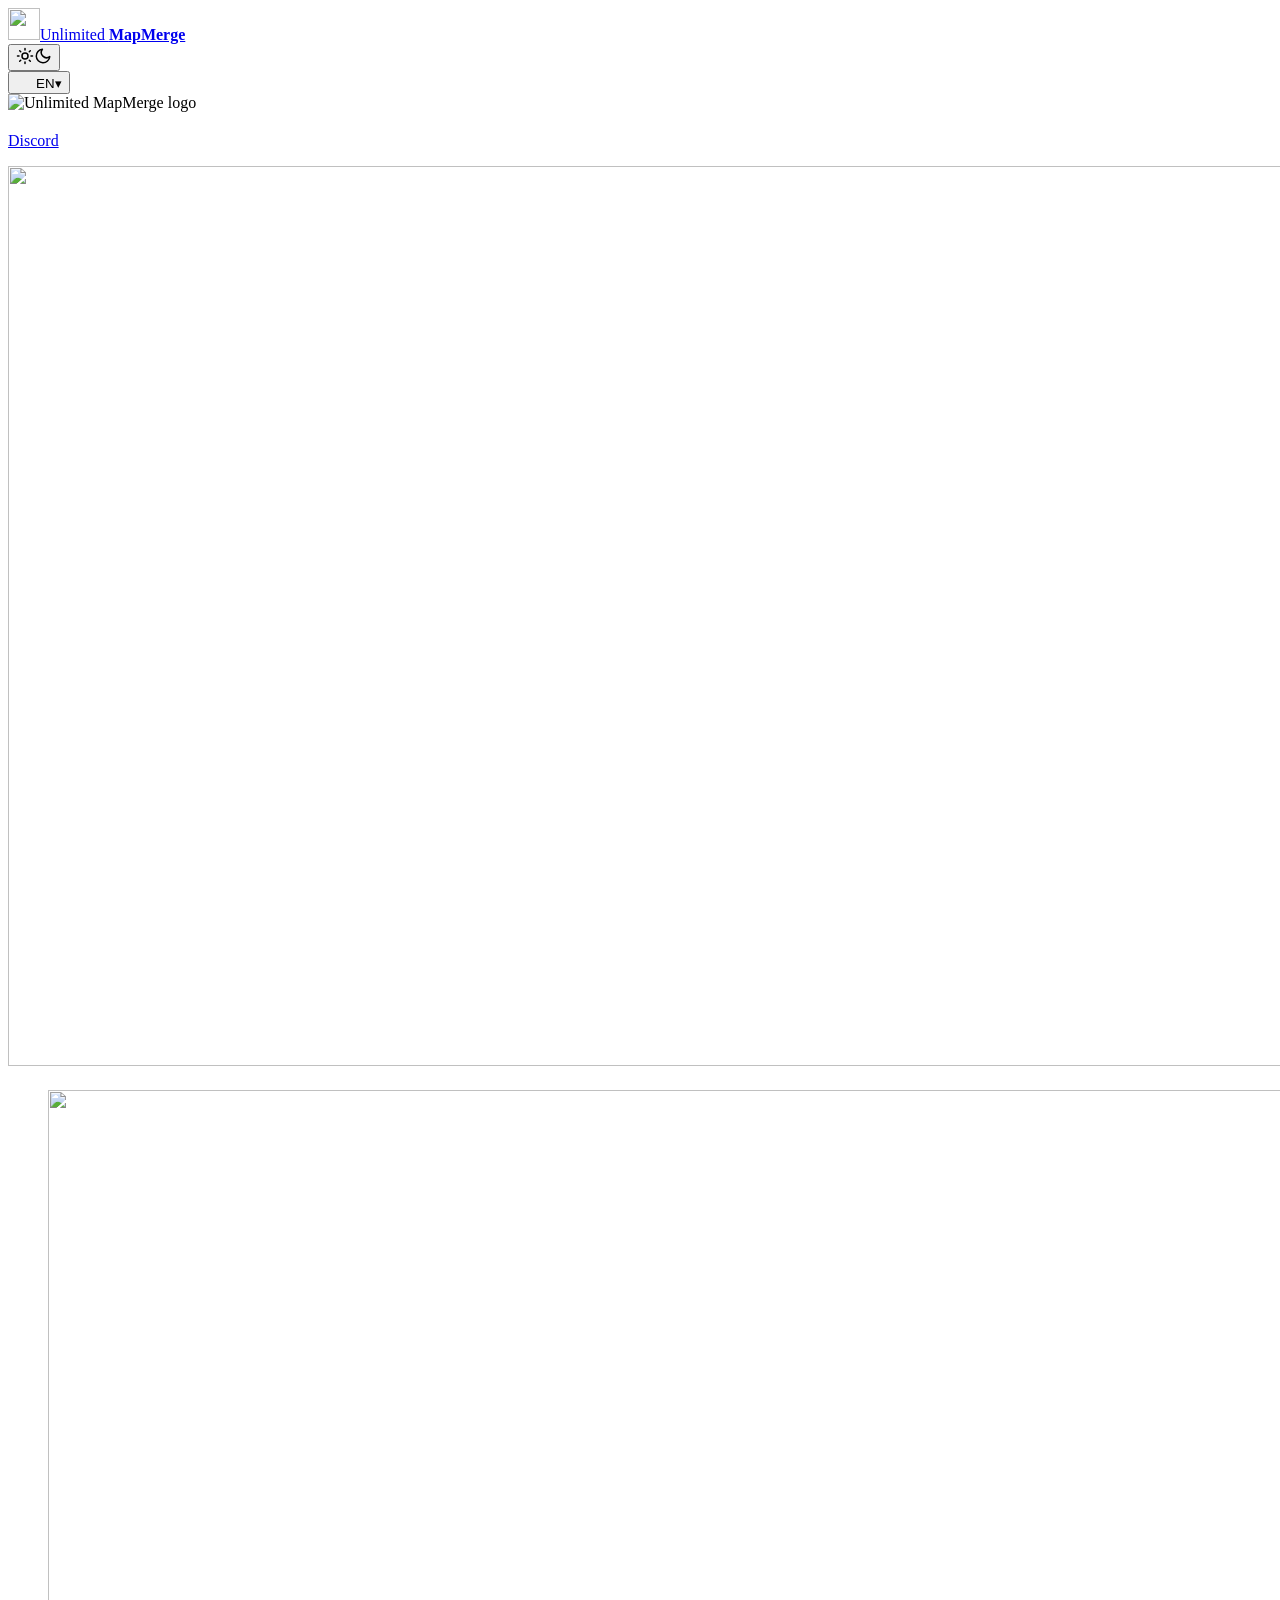
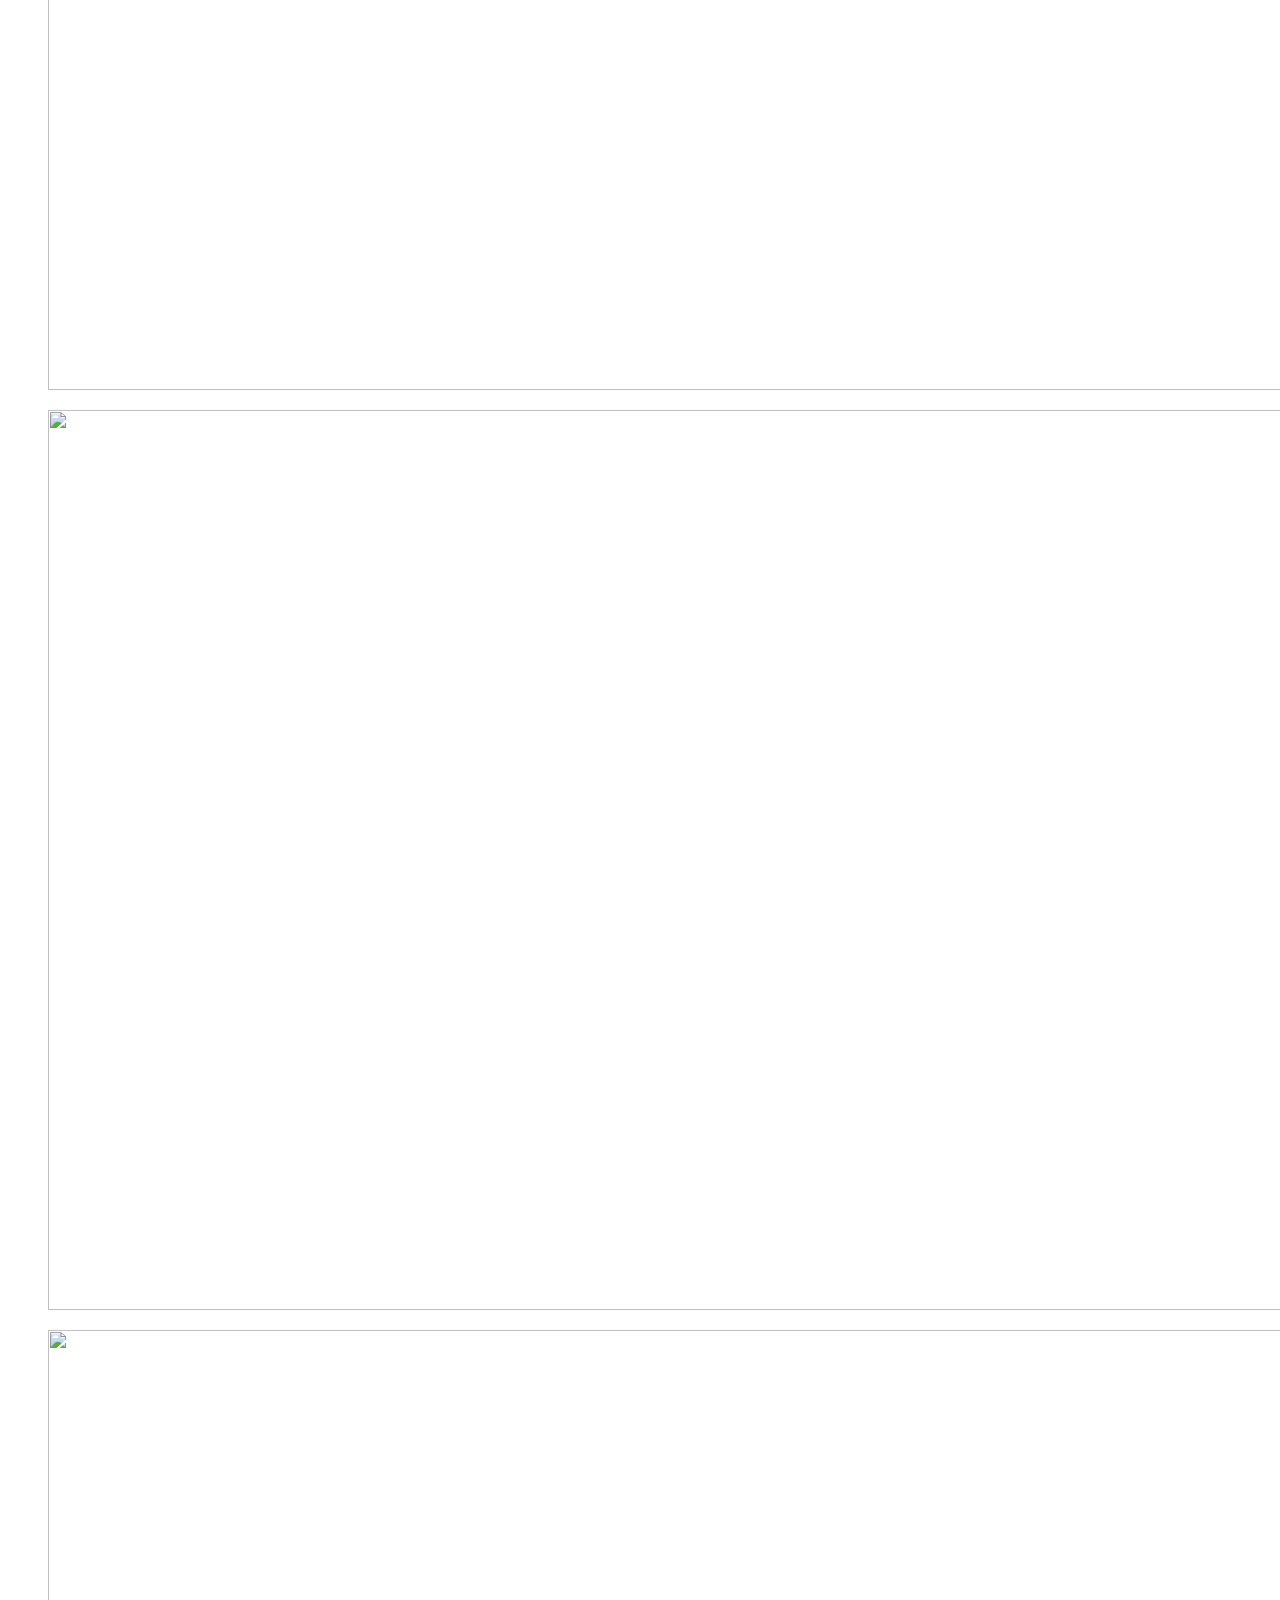
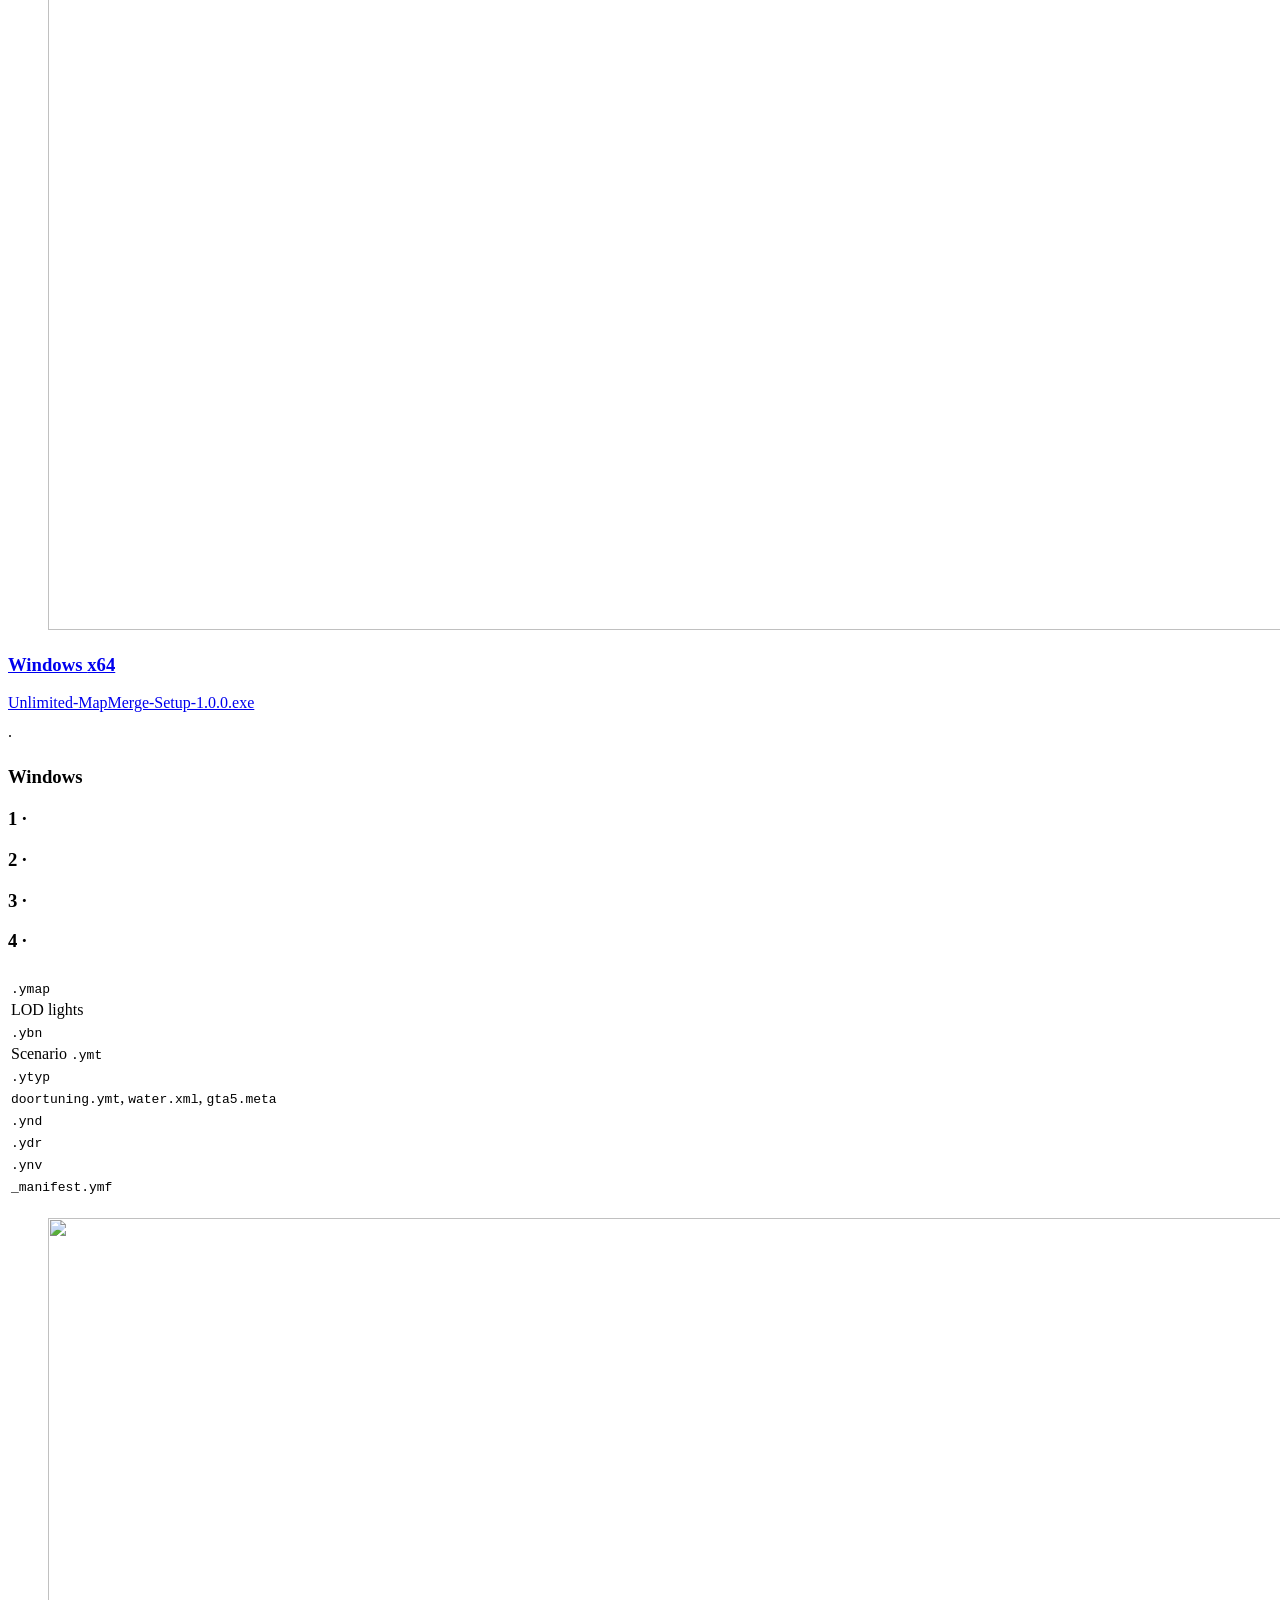
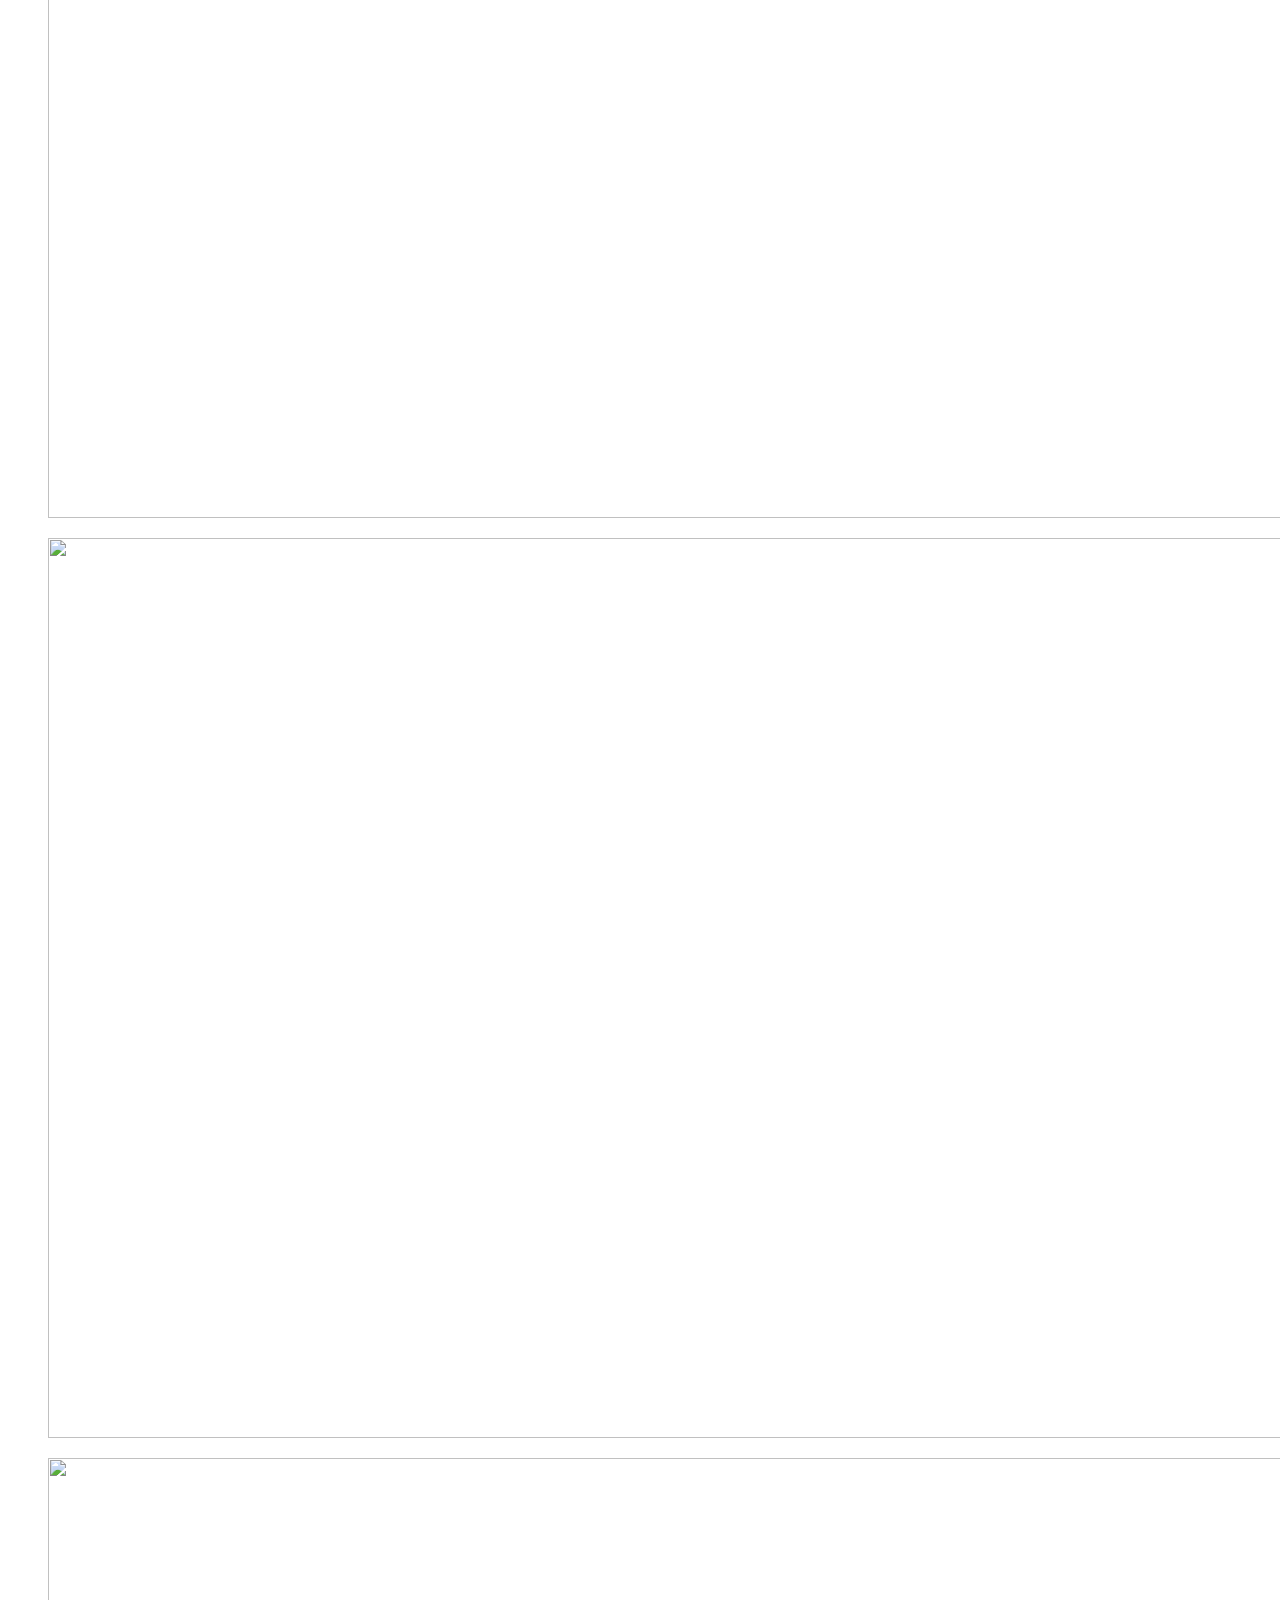
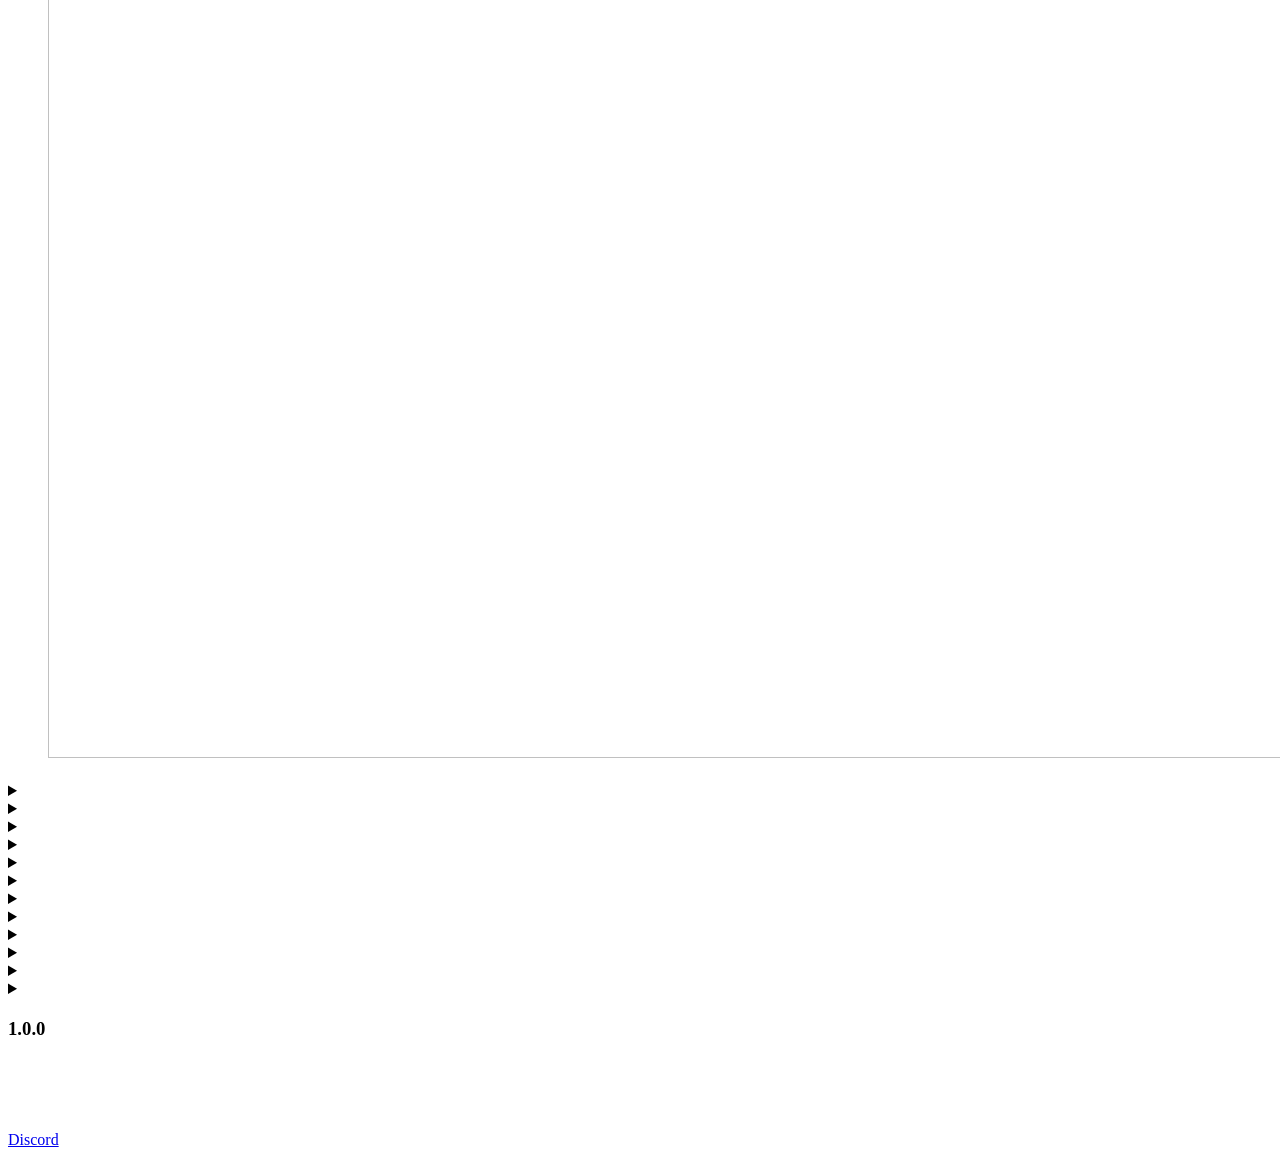
==== tools/index.template.html @ 519ff0d7 "Unlimited MapMerge 1.0.0 releases site: Pages docs in 12 languages, README, LICENSE, third-party not" ====
<!doctype html>
<html lang="en">
<head>
<meta charset="utf-8">
<meta name="viewport" content="width=device-width, initial-scale=1">
<title data-i="meta_title"></title>
<meta name="description" data-meta="meta_desc">
<meta name="theme-color" content="#0b1020">
<link rel="icon" href="img/logo-128.png">
<link rel="stylesheet" href="style.css">
<script>(function(){try{if(localStorage.getItem('ummerge-theme')==='light'){document.documentElement.setAttribute('data-theme','light');document.querySelector('meta[name=theme-color]').setAttribute('content','#f4f6fc');}}catch(e){}})();</script>
</head>
<body>
<a class="skip" href="#main" data-i="skip"></a>
<header class="top">
 <div class="wrap bar">
  <a class="brand" href="#top"><img src="img/logo-128.png" width="32" height="32" alt=""><span>Unlimited <b>MapMerge</b></span></a>
  <nav aria-label="Main">
   <a href="#what" data-i="nav_what"></a><a href="#download" data-i="nav_dl"></a><a href="#install" data-i="nav_install"></a><a href="#how" data-i="nav_how"></a><a href="#kinds" data-i="nav_kinds"></a><a href="#server" data-i="nav_server"></a><a href="#checks" data-i="nav_checks"></a><a href="#ai" data-i="nav_ai"></a><a href="#faq" data-i="nav_faq"></a><a href="#changelog" data-i="nav_changelog"></a>
  </nav>
  <div class="more" id="navMore" hidden>
   <button id="moreBtn" type="button" aria-haspopup="true" aria-expanded="false" aria-controls="moreList" data-ia="nav_more"><svg viewBox="0 0 24 24" width="18" height="18" aria-hidden="true" fill="none" stroke="currentColor" stroke-width="2" stroke-linecap="round"><path d="M4 7h16M4 12h16M4 17h16"/></svg></button>
   <div id="moreList" class="more-list" hidden></div>
  </div>
  <button id="themeBtn" type="button" data-ia="theme_light"><svg class="i-sun" viewBox="0 0 24 24" width="18" height="18" aria-hidden="true" fill="none" stroke="currentColor" stroke-width="2" stroke-linecap="round"><circle cx="12" cy="12" r="4"/><path d="M12 2v2M12 20v2M4.9 4.9l1.4 1.4M17.7 17.7l1.4 1.4M2 12h2M20 12h2M4.9 19.1l1.4-1.4M17.7 6.3l1.4-1.4"/></svg><svg class="i-moon" viewBox="0 0 24 24" width="18" height="18" aria-hidden="true" fill="none" stroke="currentColor" stroke-width="2" stroke-linecap="round" stroke-linejoin="round"><path d="M21 12.8A9 9 0 1 1 11.2 3a7 7 0 0 0 9.8 9.8z"/></svg></button>
  <div class="lang">
   <button id="langBtn" type="button" aria-haspopup="listbox" aria-expanded="false" aria-controls="langList"><img id="langFlag" src="flags/en.png" width="20" height="14" alt=""><span id="langCode">EN</span><span aria-hidden="true">&#9662;</span></button>
   <ul id="langList" role="listbox" hidden></ul>
  </div>
 </div>
</header>

<main id="main">
<section class="hero" id="top">
 <div class="wrap">
  <img class="logo" src="img/logo-256.png" width="112" height="112" alt="Unlimited MapMerge logo">
  <p class="badge" data-i="h_badge"></p>
  <h1 data-i="h_title"></h1>
  <p class="lead" data-i="h_sub"></p>
  <p class="cta"><a class="btn primary" href="#download" data-i="h_dl"></a><a class="btn" href="#how" data-i="h_how"></a><a class="btn" href="https://discord.gg/uaASPkghXu" rel="noopener">Discord</a></p>
  <p class="note" data-i="h_note"></p>
  <div class="shot"><img src="img/review.webp" width="1360" height="900" data-alt="alt_review" fetchpriority="high"></div>
 </div>
</section>

<section class="wrap" id="what">
 <h2 data-i="w_title"></h2>
 <p class="sub" data-i="w_sub"></p>
 <div class="grid">
  <article class="card"><h3 data-i="w1_t"></h3><p data-h="w1_d"></p></article>
  <article class="card"><h3 data-i="w2_t"></h3><p data-h="w2_d"></p></article>
  <article class="card"><h3 data-i="w3_t"></h3><p data-h="w3_d"></p></article>
  <article class="card"><h3 data-i="w4_t"></h3><p data-h="w4_d"></p></article>
  <article class="card"><h3 data-i="w5_t"></h3><p data-h="w5_d"></p></article>
  <article class="card"><h3 data-i="w6_t"></h3><p data-h="w6_d"></p></article>
 </div>
 <div class="gallery">
  <figure><img src="img/quick-check.webp" width="1360" height="900" loading="lazy" data-alt="c_check"><figcaption data-h="c_check"></figcaption></figure>
  <figure><img src="img/result.webp" width="1360" height="900" loading="lazy" data-alt="c_result"><figcaption data-h="c_result"></figcaption></figure>
  <figure><img src="img/install.webp" width="1360" height="900" loading="lazy" data-alt="c_install"><figcaption data-h="c_install"></figcaption></figure>
 </div>
</section>

<section class="wrap" id="download">
 <h2 data-i="d_title"></h2>
 <p class="sub" data-i="d_sub"></p>
 <div class="dl">
  <a class="card" href="https://github.com/asarayja/unlimited-mapmerge-releases/releases/latest"><h3>Windows <span class="tag">x64</span></h3><p data-i="d_win_d"></p><span class="file">Unlimited-MapMerge-Setup-1.0.0.exe</span></a>
 </div>
 <p class="note"><a href="https://github.com/asarayja/unlimited-mapmerge-releases/releases" data-i="d_all"></a> · <span data-i="d_note"></span></p>
</section>

<section class="wrap" id="install">
 <h2 data-i="i_title"></h2>
 <div class="grid2">
  <article class="card"><h3>Windows</h3>
   <ol data-h="i_win_steps"></ol>
   <div class="box warn" data-h="i_win_warn"></div>
  </article>
  <article class="card"><h3 data-i="i_game_t"></h3><p data-h="i_game_d"></p></article>
 </div>
</section>

<section class="wrap" id="how">
 <h2 data-i="how_title"></h2>
 <p class="sub" data-i="how_sub"></p>
 <div class="grid">
  <article class="card"><h3>1 · <span data-i="s1_t"></span></h3><p data-h="s1_d"></p></article>
  <article class="card"><h3>2 · <span data-i="s2_t"></span></h3><p data-h="s2_d"></p></article>
  <article class="card"><h3>3 · <span data-i="s3_t"></span></h3><p data-h="s3_d"></p></article>
  <article class="card"><h3>4 · <span data-i="s4_t"></span></h3><p data-h="s4_d"></p></article>
 </div>
 <div class="grid2" style="margin-top:14px">
  <article class="card"><h3 data-i="prio_t"></h3><p data-h="prio_d"></p></article>
  <article class="card"><h3 data-i="build_t"></h3><p data-h="build_d"></p></article>
 </div>
</section>

<section class="wrap" id="kinds">
 <h2 data-i="k_title"></h2>
 <p class="sub" data-i="k_sub"></p>
 <div class="tbl"><table>
  <tr><th data-i="k_type"></th><th data-i="k_how"></th></tr>
  <tr><td><code>.ymap</code></td><td data-h="k_ymap"></td></tr>
  <tr><td>LOD lights</td><td data-h="k_lod"></td></tr>
  <tr><td><code>.ybn</code></td><td data-h="k_ybn"></td></tr>
  <tr><td>Scenario <code>.ymt</code></td><td data-h="k_scn"></td></tr>
  <tr><td><code>.ytyp</code></td><td data-h="k_ytyp"></td></tr>
  <tr><td><code>doortuning.ymt</code>, <code>water.xml</code>, <code>gta5.meta</code></td><td data-h="k_level"></td></tr>
  <tr><td><code>.ynd</code></td><td data-h="k_ynd"></td></tr>
  <tr><td><code>.ydr</code></td><td data-h="k_ydr"></td></tr>
  <tr><td><code>.ynv</code></td><td data-h="k_ynv"></td></tr>
  <tr><td><code>_manifest.ymf</code></td><td data-h="k_ymf"></td></tr>
 </table></div>
 <div class="box info" style="margin-top:14px" data-h="k_nobase"></div>
</section>

<section class="wrap" id="server">
 <h2 data-i="srv_title"></h2>
 <p class="sub" data-h="srv_sub"></p>
 <pre><code data-t="srv_tree"></code></pre>
 <div class="card" style="margin-top:14px">
  <ol data-h="srv_steps"></ol>
  <pre><code data-t="srv_cfg"></code></pre>
 </div>
 <div class="grid2 wide" style="margin-top:14px">
  <div class="box info" data-h="srv_undo"></div>
  <div class="box info" data-h="srv_rt"></div>
  <div class="box info" data-h="srv_nowait"></div>
  <div class="box warn" data-h="srv_enc"></div>
 </div>
</section>

<section class="wrap" id="checks">
 <h2 data-i="ch_title"></h2>
 <p class="sub" data-i="ch_sub"></p>
 <div class="grid">
  <article class="card"><h3 data-i="chk1_t"></h3><p data-h="chk1_d"></p></article>
  <article class="card"><h3 data-i="chk2_t"></h3><p data-h="chk2_d"></p></article>
  <article class="card"><h3 data-i="chk3_t"></h3><p data-h="chk3_d"></p></article>
  <article class="card"><h3 data-i="chk4_t"></h3><p data-h="chk4_d"></p></article>
  <article class="card"><h3 data-i="chk5_t"></h3><p data-h="chk5_d"></p></article>
  <article class="card"><h3 data-i="chk6_t"></h3><p data-h="chk6_d"></p></article>
 </div>
 <div class="gallery">
  <figure><img src="img/health.webp" width="1360" height="900" loading="lazy" data-alt="c_health"><figcaption data-h="c_health"></figcaption></figure>
  <figure><img src="img/crash.webp" width="1360" height="900" loading="lazy" data-alt="c_crash"><figcaption data-h="c_crash"></figcaption></figure>
  <figure><img src="img/review.webp" width="1360" height="900" loading="lazy" data-alt="c_review"><figcaption data-h="c_review"></figcaption></figure>
 </div>
</section>

<section class="wrap" id="ai">
 <h2 data-i="ai_title"></h2>
 <p class="sub" data-i="ai_sub"></p>
 <div class="grid">
  <article class="card"><h3 data-i="ai1_t"></h3><ul data-h="ai1_l"></ul></article>
  <article class="card"><h3 data-i="ai2_t"></h3><ul data-h="ai2_l"></ul></article>
  <article class="card"><h3 data-i="ai3_t"></h3><p data-h="ai3_d"></p></article>
 </div>
 <div class="box warn" style="margin-top:14px" data-h="ai_box"></div>
</section>

<section class="wrap" id="faq">
 <h2 data-i="faq_title"></h2>
 <details><summary data-i="q1"></summary><p data-h="a1"></p></details>
 <details><summary data-i="q2"></summary><p data-h="a2"></p></details>
 <details><summary data-i="q3"></summary><p data-h="a3"></p></details>
 <details><summary data-i="q4"></summary><div data-h="a4"></div></details>
 <details><summary data-i="q5"></summary><p data-h="a5"></p></details>
 <details><summary data-i="q6"></summary><p data-h="a6"></p></details>
 <details><summary data-i="q7"></summary><p data-h="a7"></p></details>
 <details><summary data-i="q8"></summary><p data-h="a8"></p></details>
 <details><summary data-i="q9"></summary><p data-h="a9"></p></details>
 <details><summary data-i="q10"></summary><p data-h="a10"></p></details>
 <details><summary data-i="q11"></summary><p data-h="a11"></p></details>
 <details><summary data-i="q12"></summary><p data-h="a12"></p></details>
</section>

<section class="wrap" id="changelog">
 <h2 data-i="cl_title"></h2>
 <div class="card">
  <div class="ver"><h3>1.0.0</h3><small data-i="cl_first"></small></div>
  <ul data-h="cl_list"></ul>
  <div class="box warn" data-h="cl_known"></div>
 </div>
</section>

<section class="wrap" id="discord">
 <div class="card" style="text-align:center;padding:26px 18px">
  <h2 data-i="dc_title"></h2>
  <p class="sub" style="margin:0 auto 16px" data-i="dc_sub"></p>
  <a class="btn primary" href="https://discord.gg/uaASPkghXu" rel="noopener" data-i="dc_btn"></a>
 </div>
</section>
</main>

<footer>
 <div class="wrap">
  <span data-i="f_lic"></span>
  <span data-i="f_rock"></span>
  <a href="https://discord.gg/uaASPkghXu" rel="noopener">Discord</a>
 </div>
</footer>
<script src="i18n.js"></script>
<script src="site.js"></script>
</body>
</html>
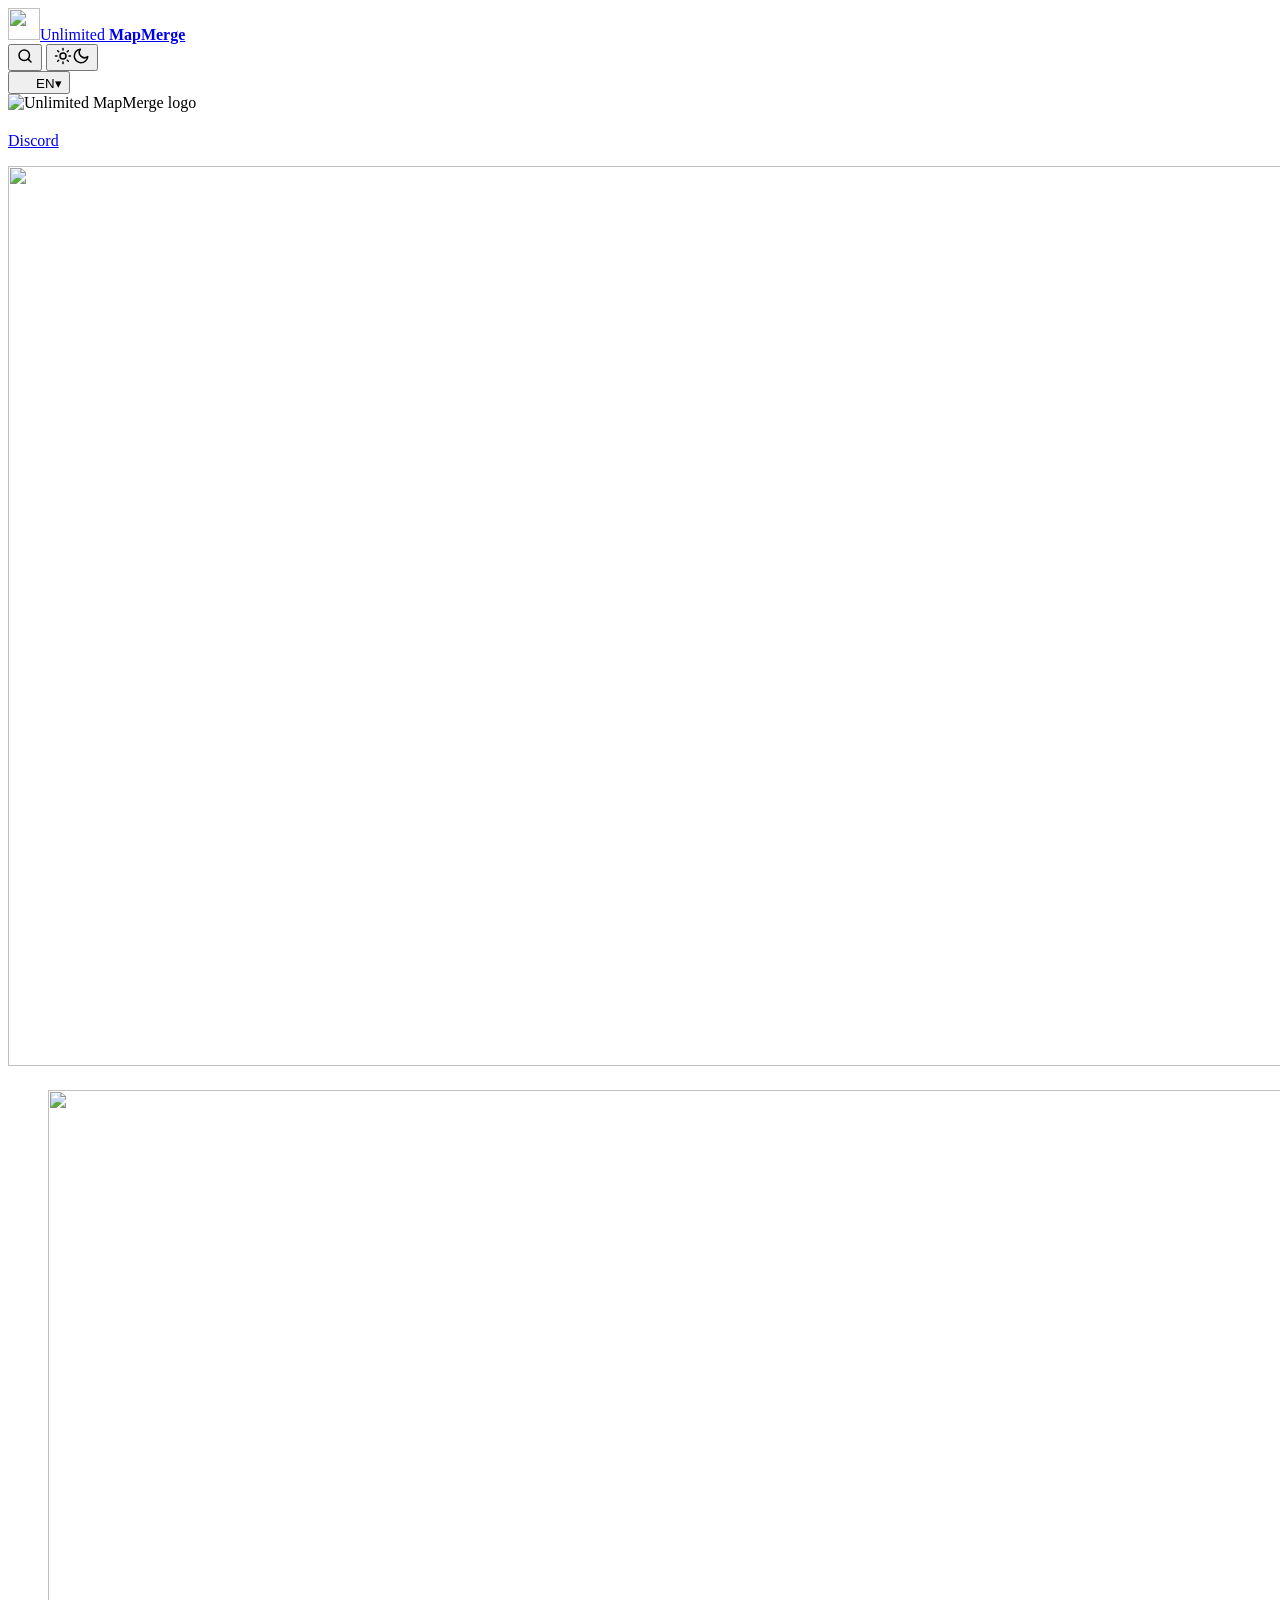
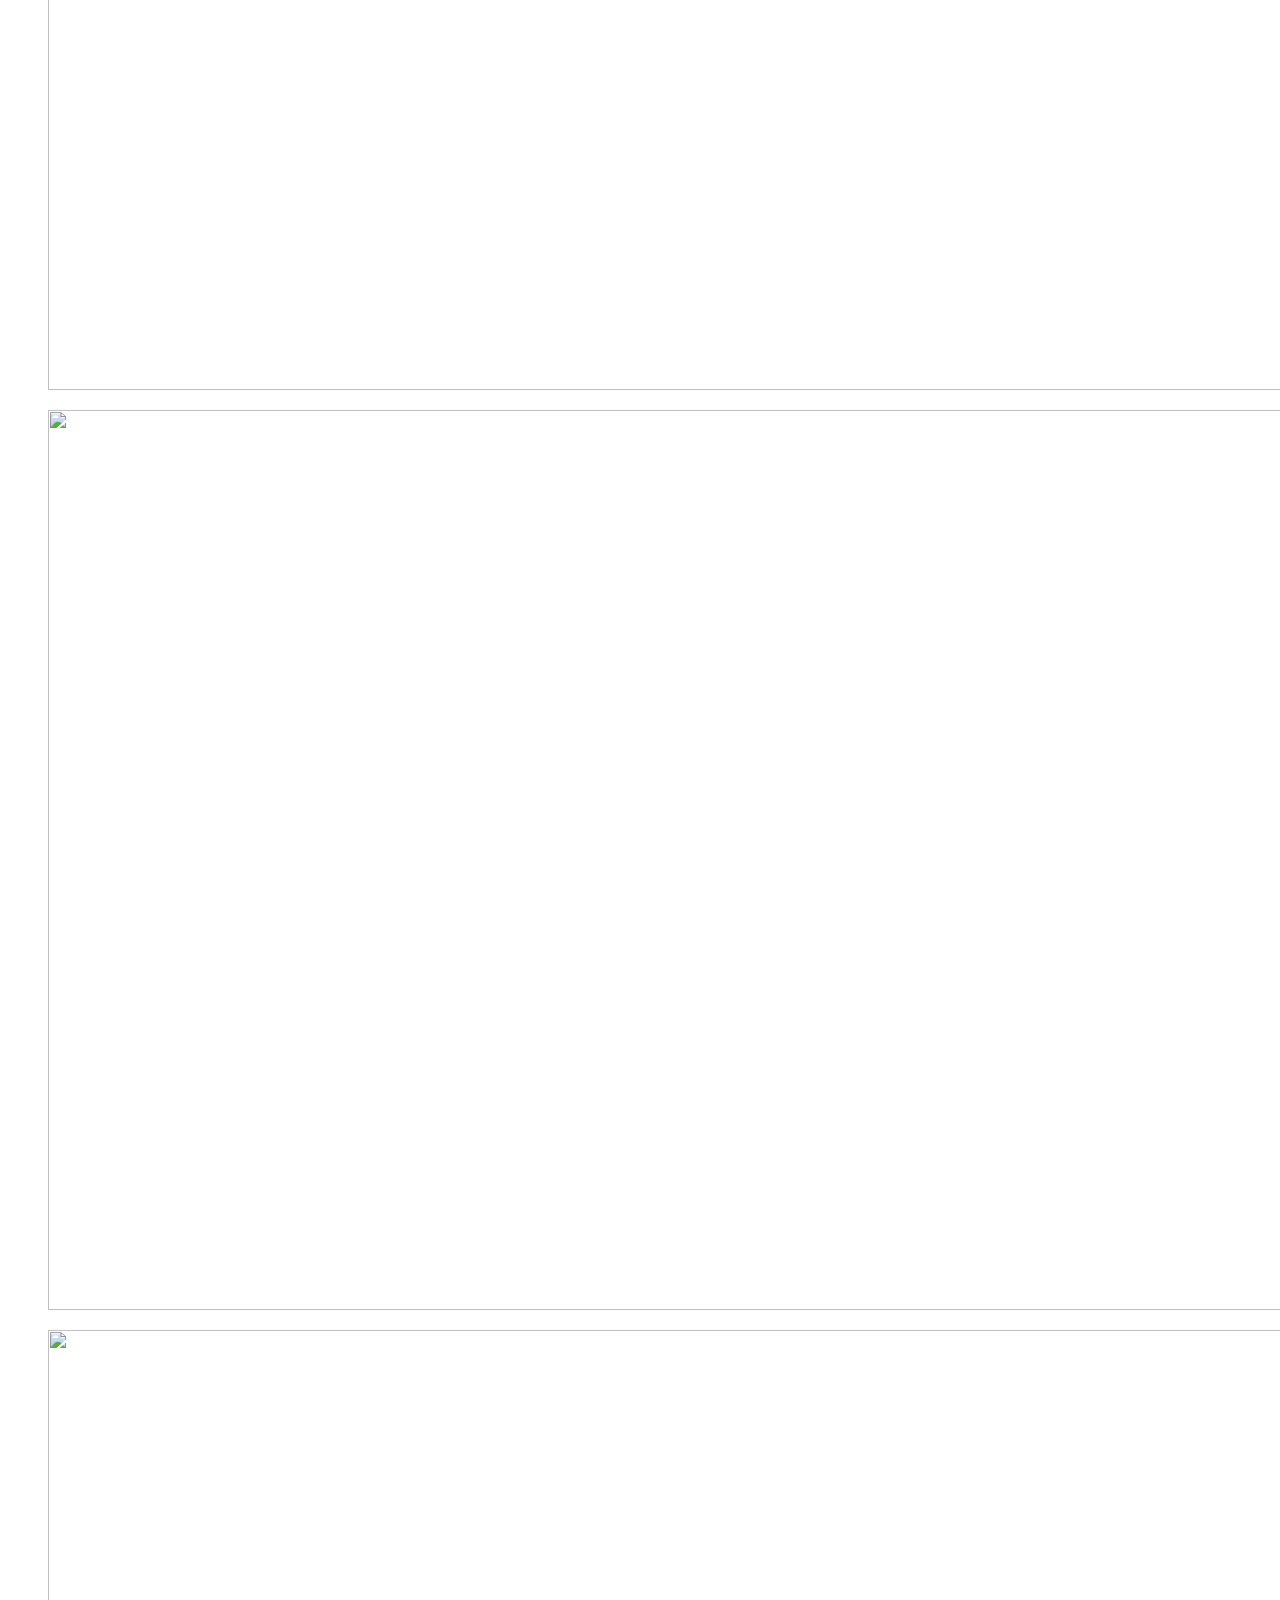
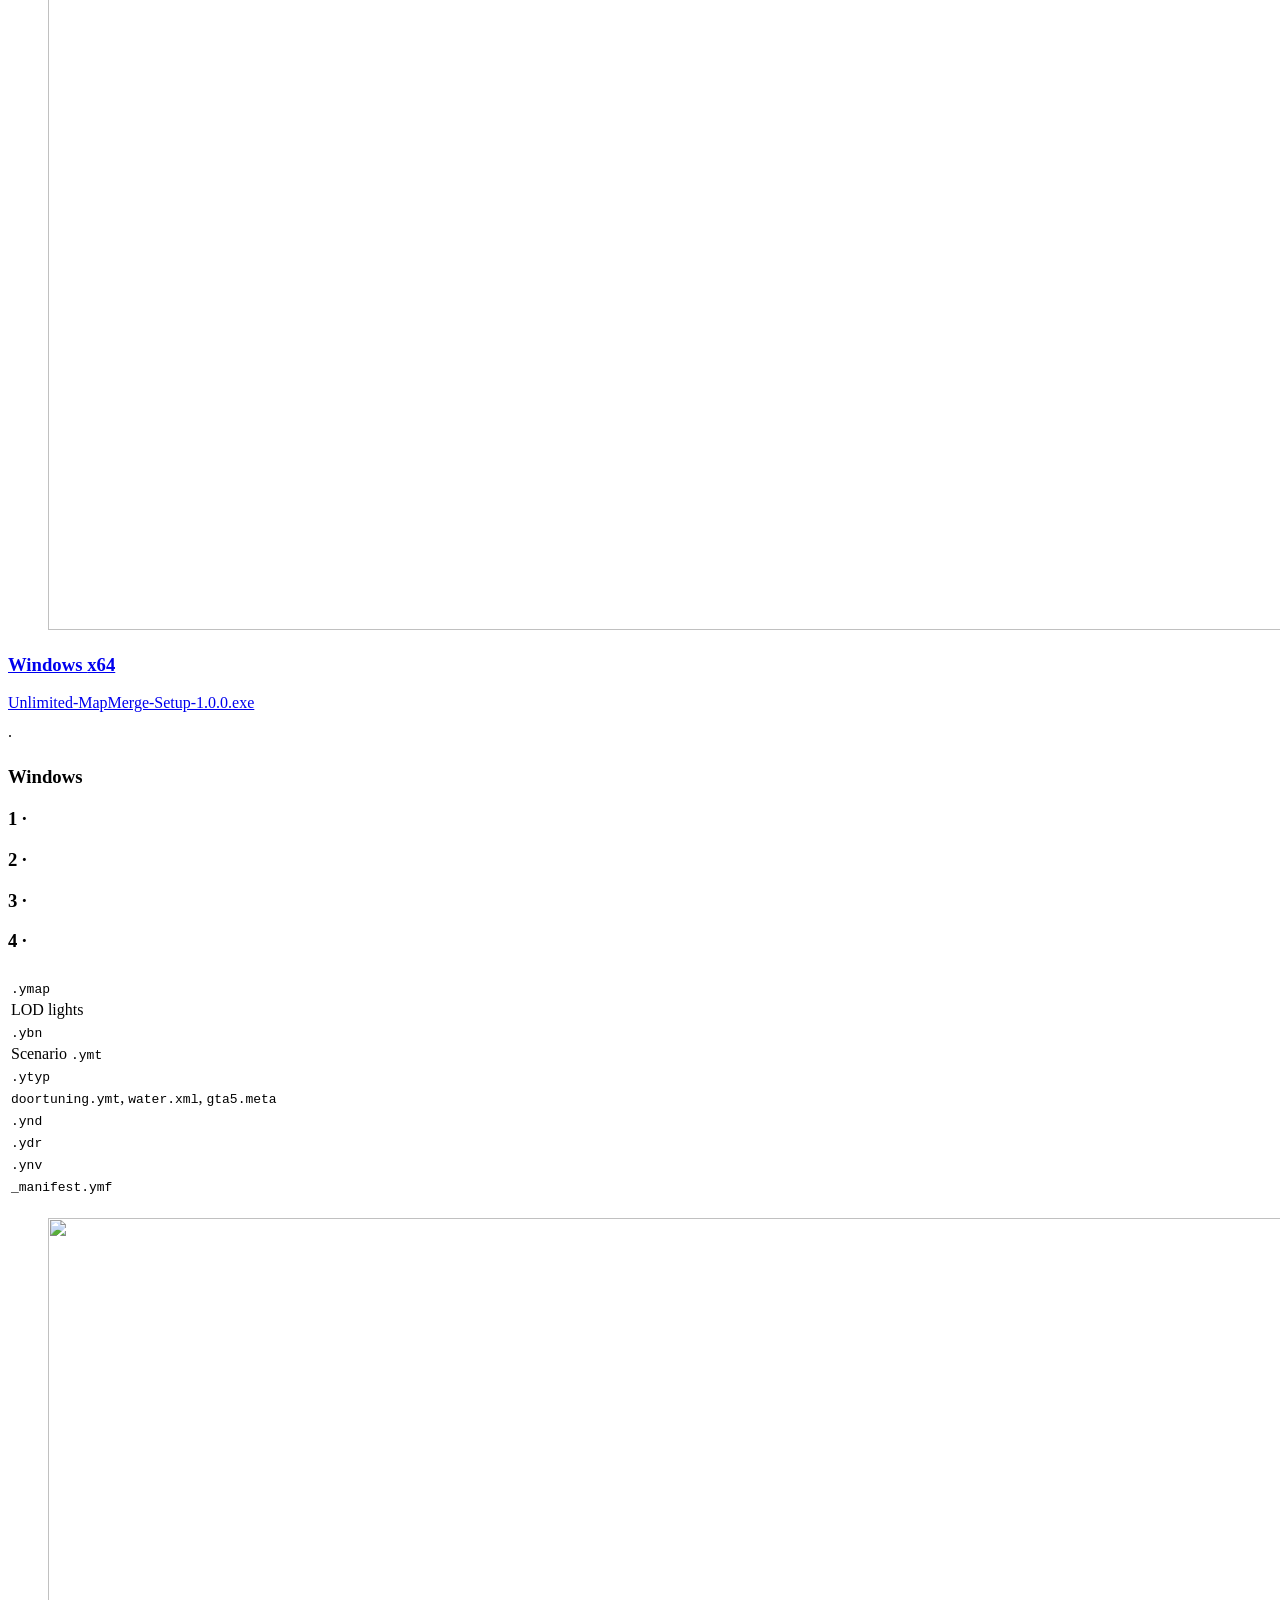
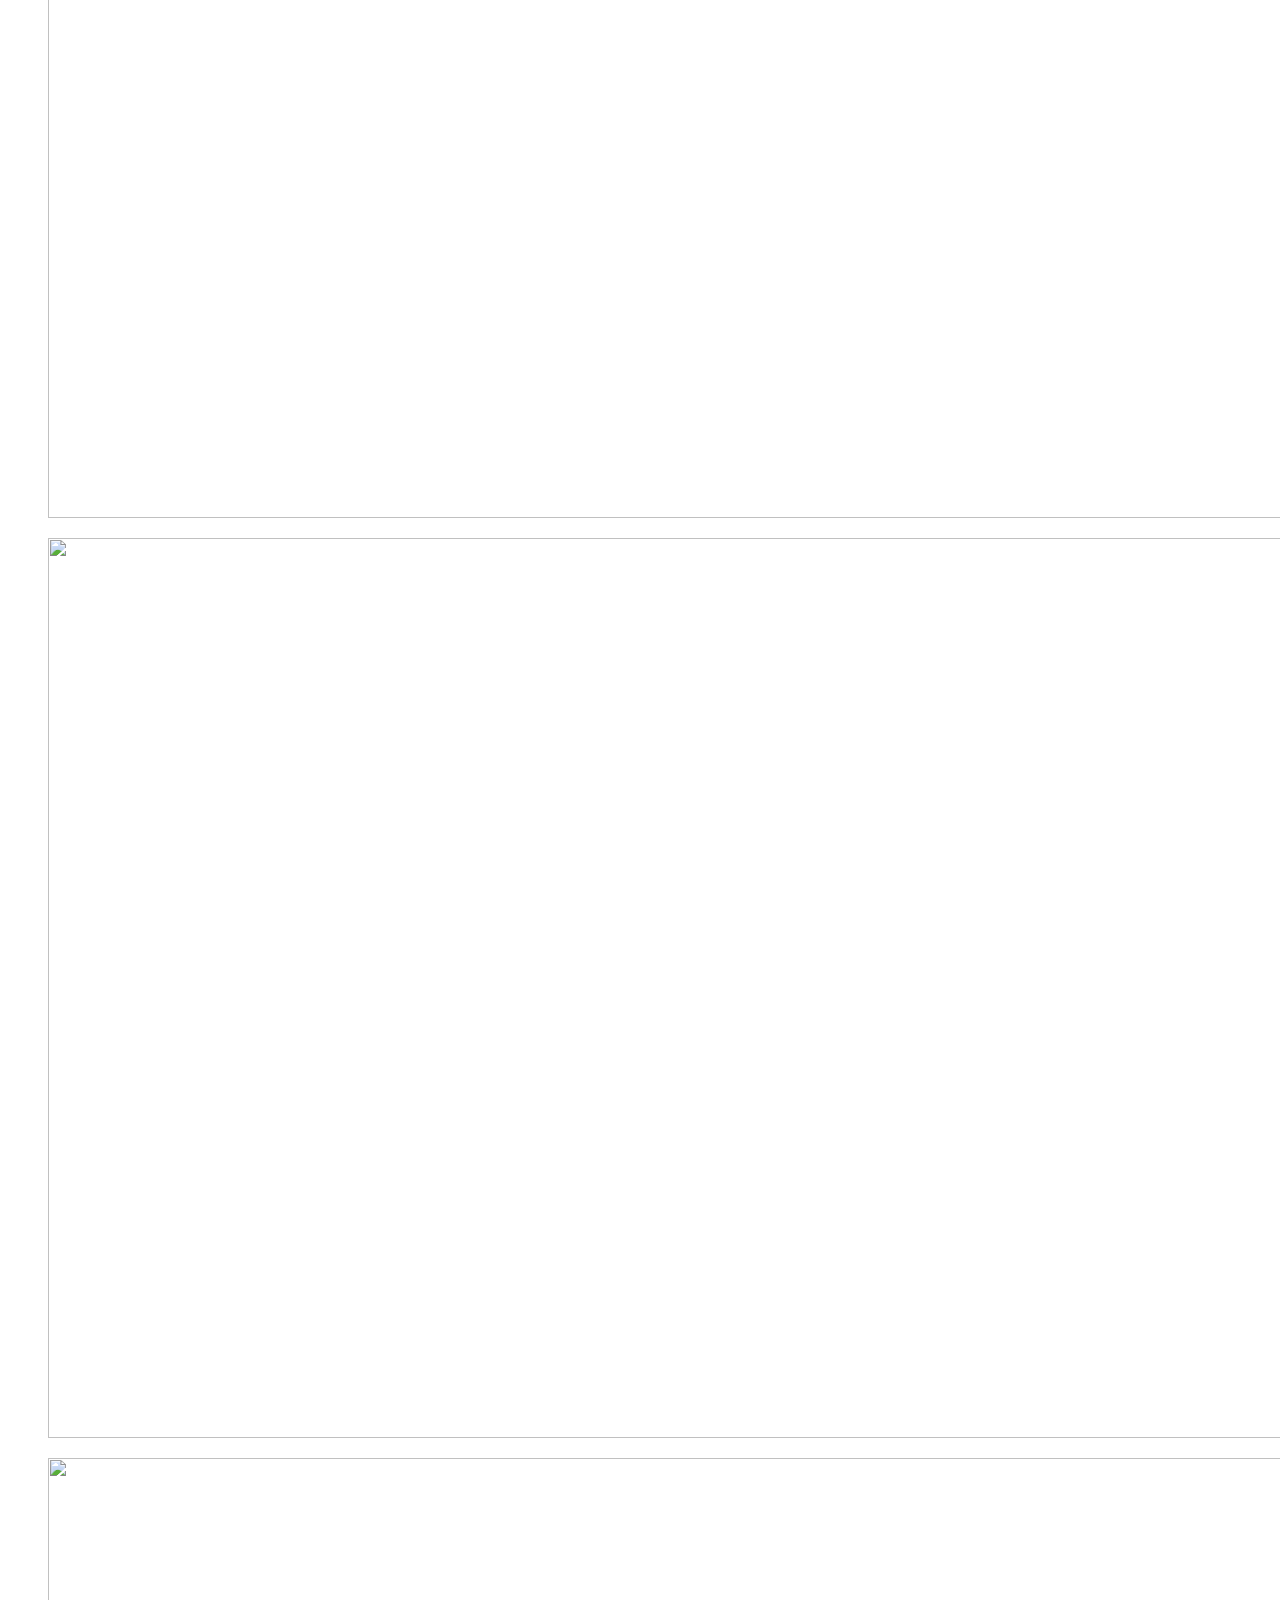
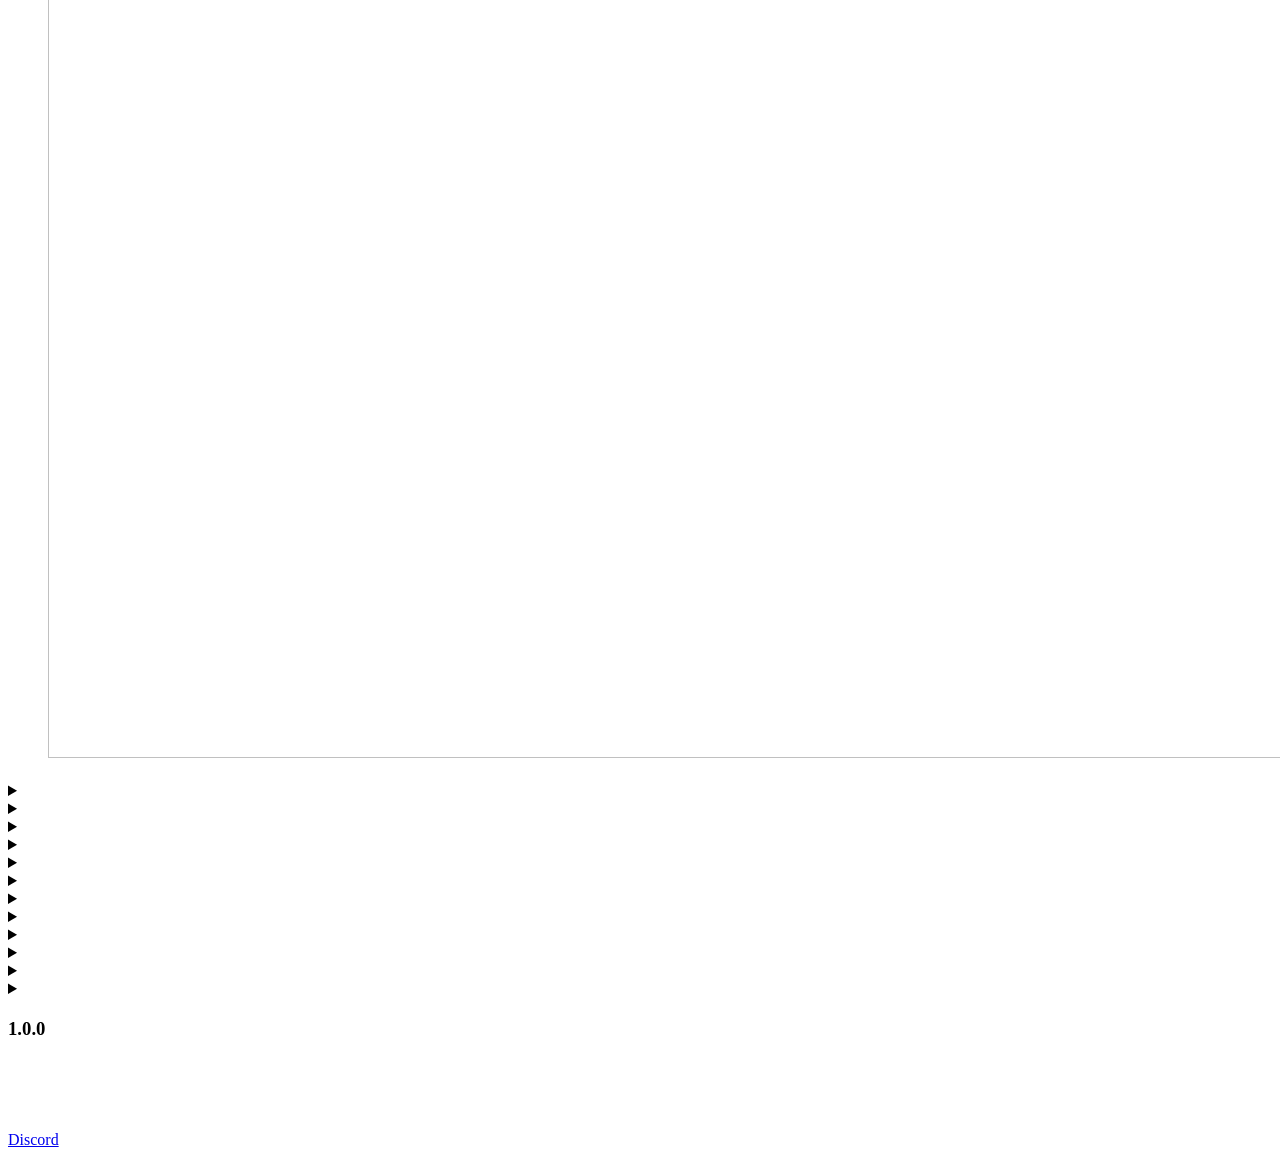
==== commit c158ec5c: "Site search (Ctrl+K, all 12 languages) like the Unlimited Cloth site; screenshots with the new MapMe" ====
--- a/tools/index.template.html
+++ b/tools/index.template.html
@@ -22,11 +22,16 @@
    <button id="moreBtn" type="button" aria-haspopup="true" aria-expanded="false" aria-controls="moreList" data-ia="nav_more"><svg viewBox="0 0 24 24" width="18" height="18" aria-hidden="true" fill="none" stroke="currentColor" stroke-width="2" stroke-linecap="round"><path d="M4 7h16M4 12h16M4 17h16"/></svg></button>
    <div id="moreList" class="more-list" hidden></div>
   </div>
+  <button id="searchBtn" type="button" aria-haspopup="dialog" aria-expanded="false" aria-controls="siteSearch"><svg viewBox="0 0 24 24" width="18" height="18" aria-hidden="true" fill="none" stroke="currentColor" stroke-width="2" stroke-linecap="round"><circle cx="11" cy="11" r="7"/><path d="M20 20l-3.5-3.5"/></svg></button>
   <button id="themeBtn" type="button" data-ia="theme_light"><svg class="i-sun" viewBox="0 0 24 24" width="18" height="18" aria-hidden="true" fill="none" stroke="currentColor" stroke-width="2" stroke-linecap="round"><circle cx="12" cy="12" r="4"/><path d="M12 2v2M12 20v2M4.9 4.9l1.4 1.4M17.7 17.7l1.4 1.4M2 12h2M20 12h2M4.9 19.1l1.4-1.4M17.7 6.3l1.4-1.4"/></svg><svg class="i-moon" viewBox="0 0 24 24" width="18" height="18" aria-hidden="true" fill="none" stroke="currentColor" stroke-width="2" stroke-linecap="round" stroke-linejoin="round"><path d="M21 12.8A9 9 0 1 1 11.2 3a7 7 0 0 0 9.8 9.8z"/></svg></button>
   <div class="lang">
    <button id="langBtn" type="button" aria-haspopup="listbox" aria-expanded="false" aria-controls="langList"><img id="langFlag" src="flags/en.png" width="20" height="14" alt=""><span id="langCode">EN</span><span aria-hidden="true">&#9662;</span></button>
    <ul id="langList" role="listbox" hidden></ul>
   </div>
+ </div>
+ <div id="siteSearch" class="ss" role="dialog" hidden>
+  <div class="ss-field"><svg viewBox="0 0 24 24" width="18" height="18" aria-hidden="true" fill="none" stroke="currentColor" stroke-width="2" stroke-linecap="round"><circle cx="11" cy="11" r="7"/><path d="M20 20l-3.5-3.5"/></svg><input id="siteSearchInput" type="search" autocomplete="off" spellcheck="false" role="combobox" aria-controls="siteSearchRes" aria-expanded="true"><button id="siteSearchClose" type="button" data-ia="ss_close" aria-label="Close search" title="Close search"><svg viewBox="0 0 24 24" width="16" height="16" aria-hidden="true" fill="none" stroke="currentColor" stroke-width="2" stroke-linecap="round"><path d="M6 6l12 12M18 6L6 18"/></svg></button></div>
+  <ul id="siteSearchRes" class="ss-res" role="listbox" hidden></ul>
  </div>
 </header>
 
@@ -203,5 +208,6 @@
 </footer>
 <script src="i18n.js"></script>
 <script src="site.js"></script>
+<script src="search.js"></script>
 </body>
 </html>
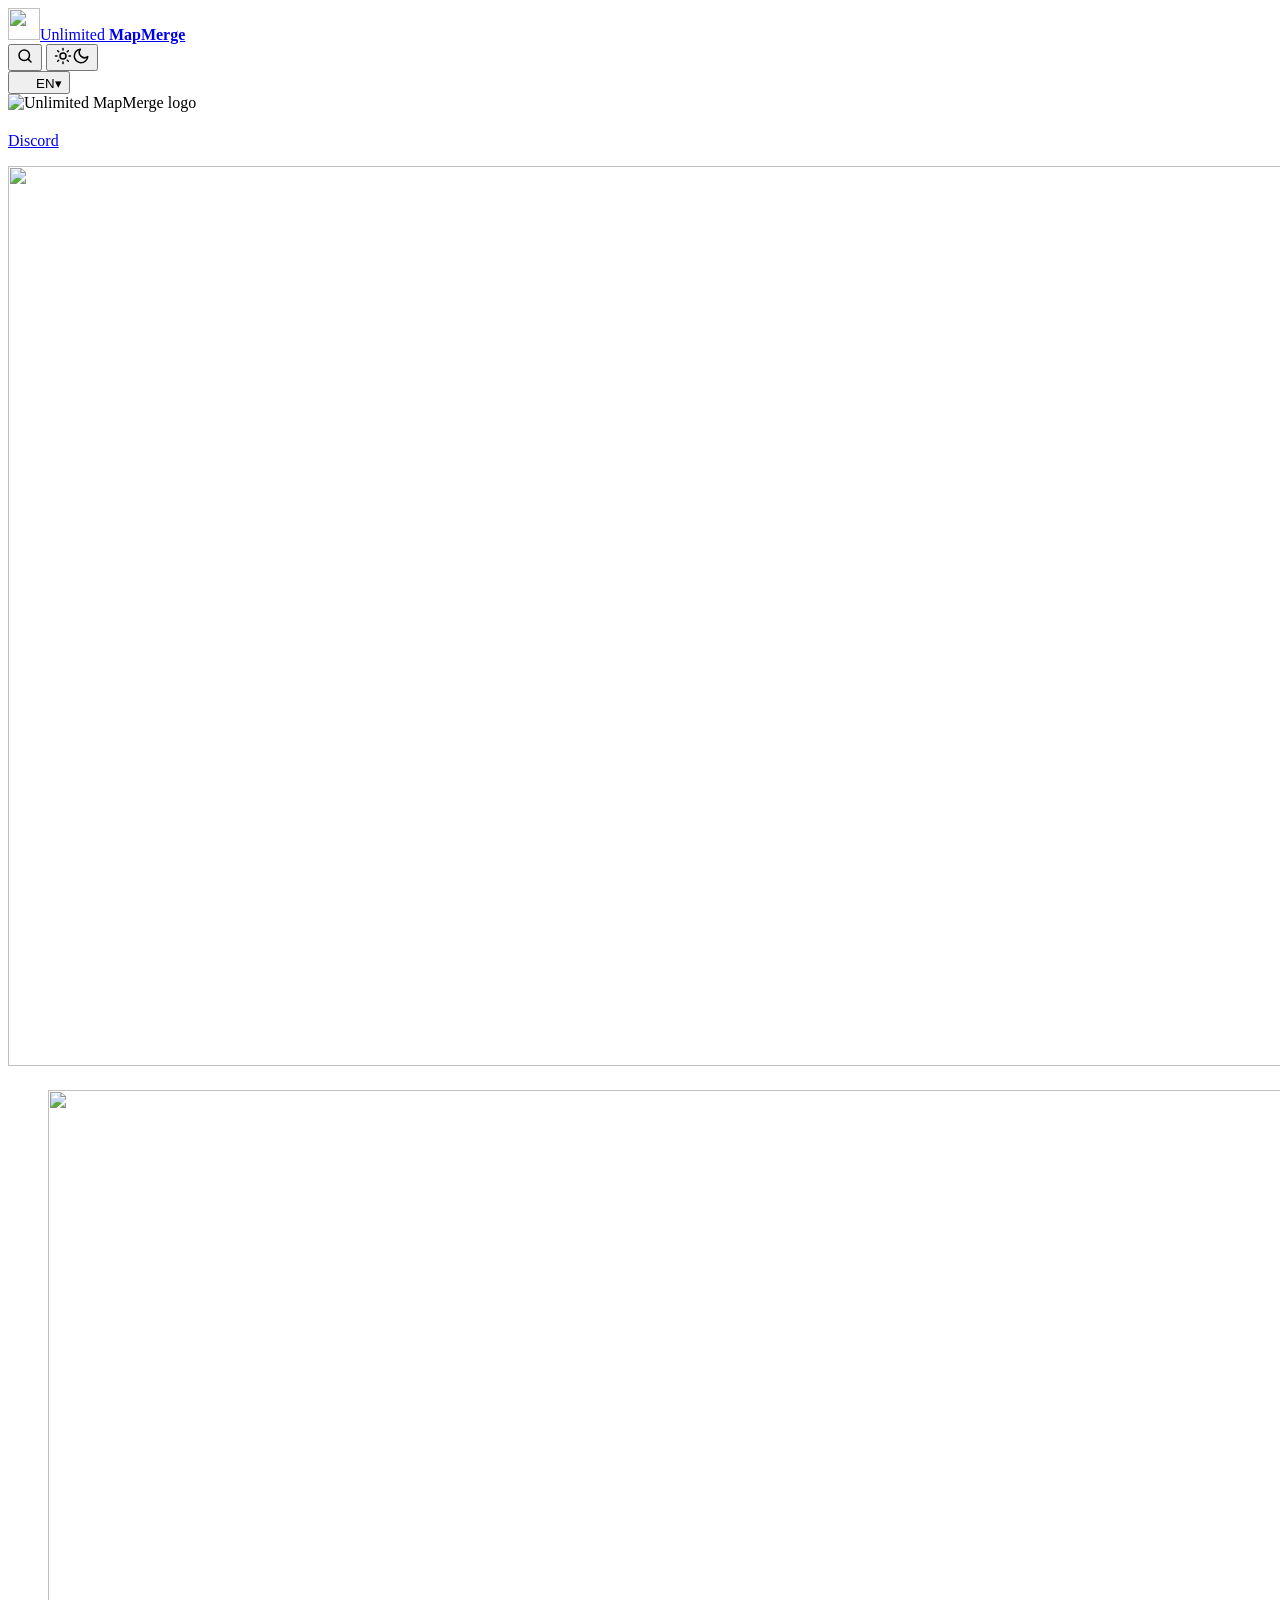
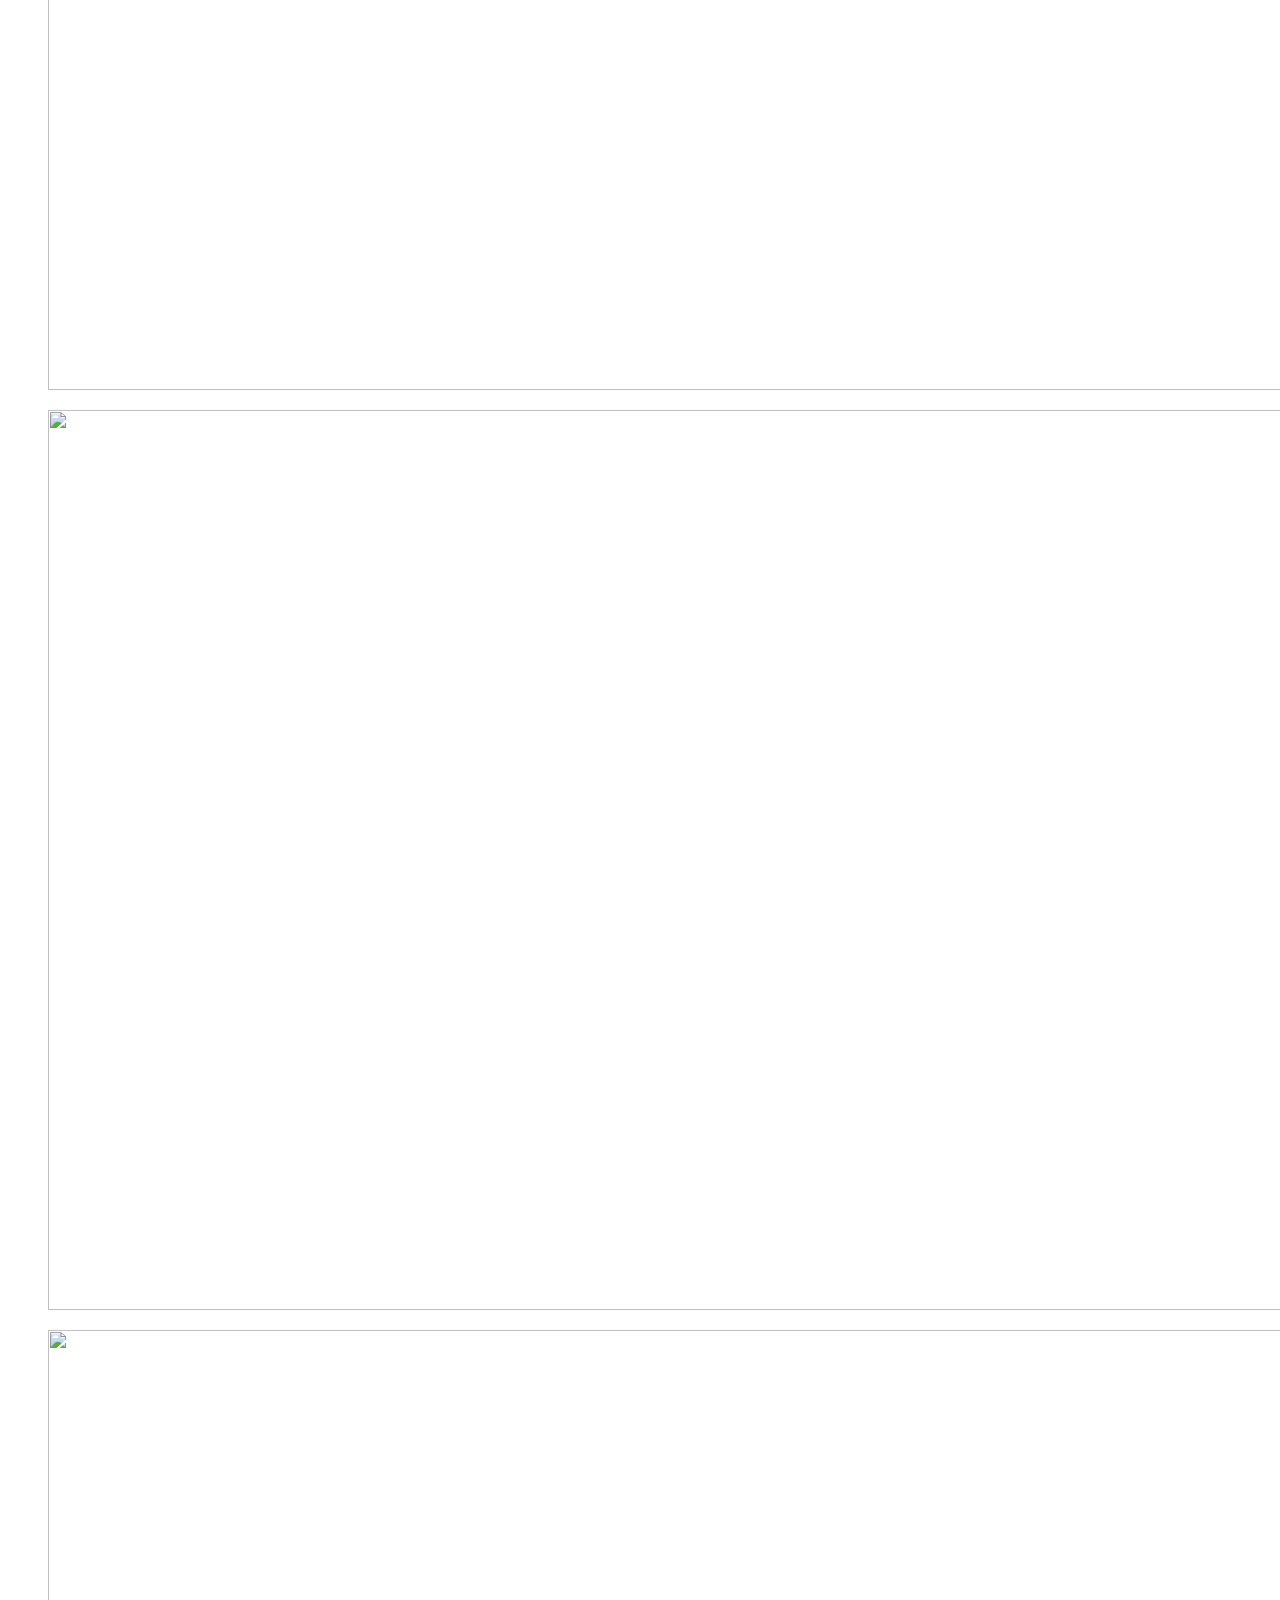
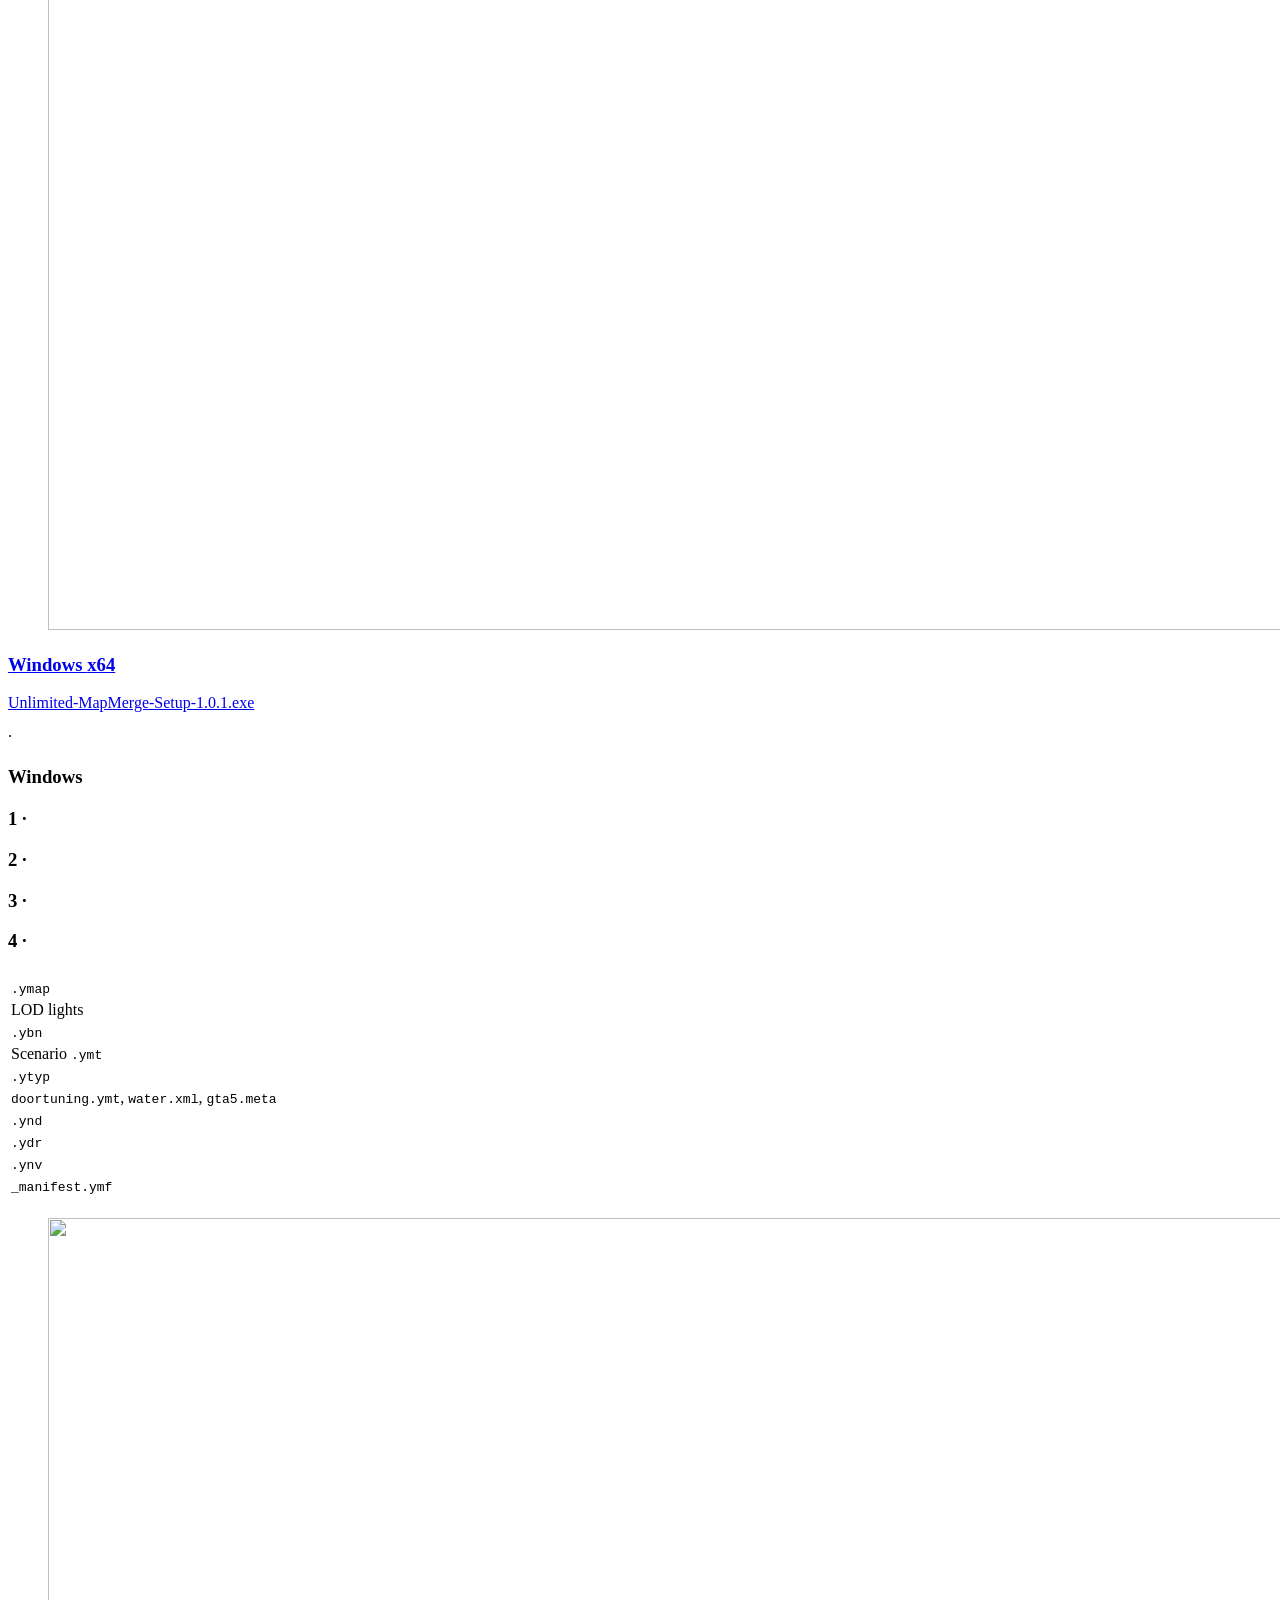
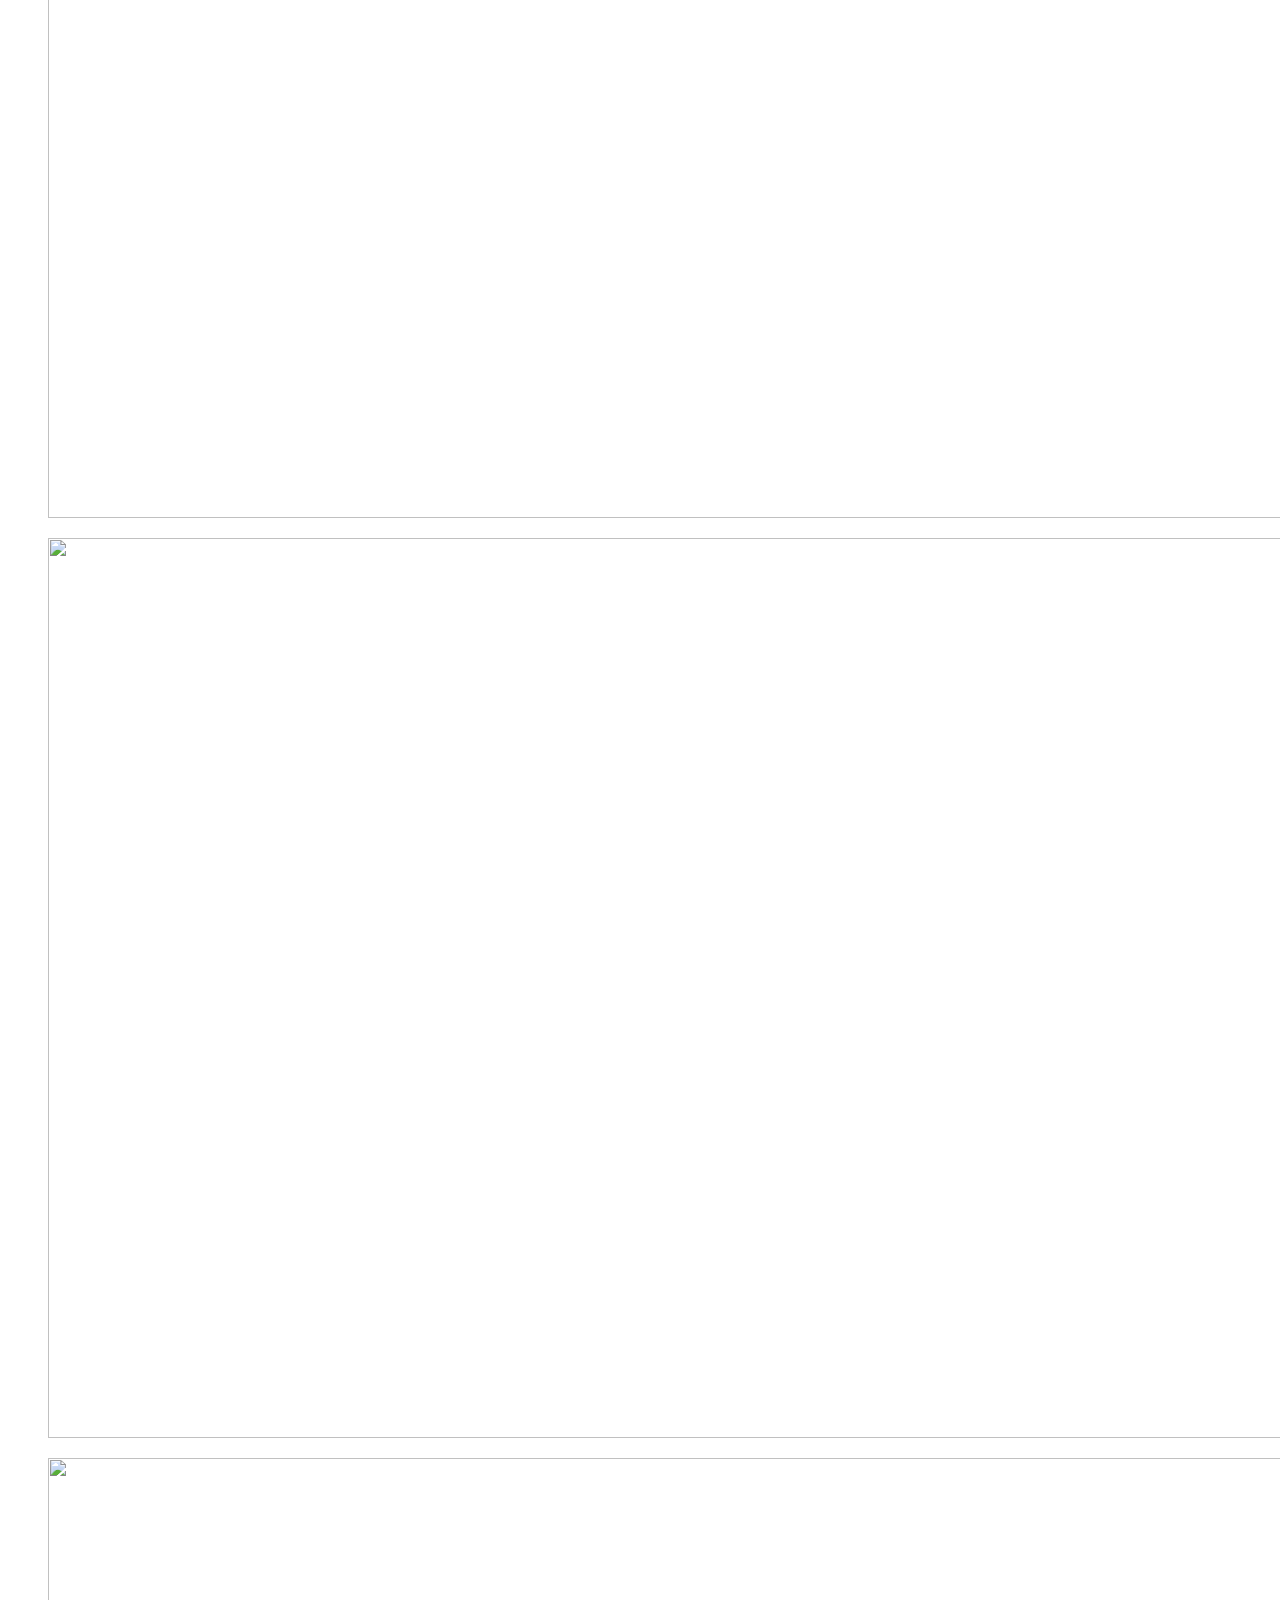
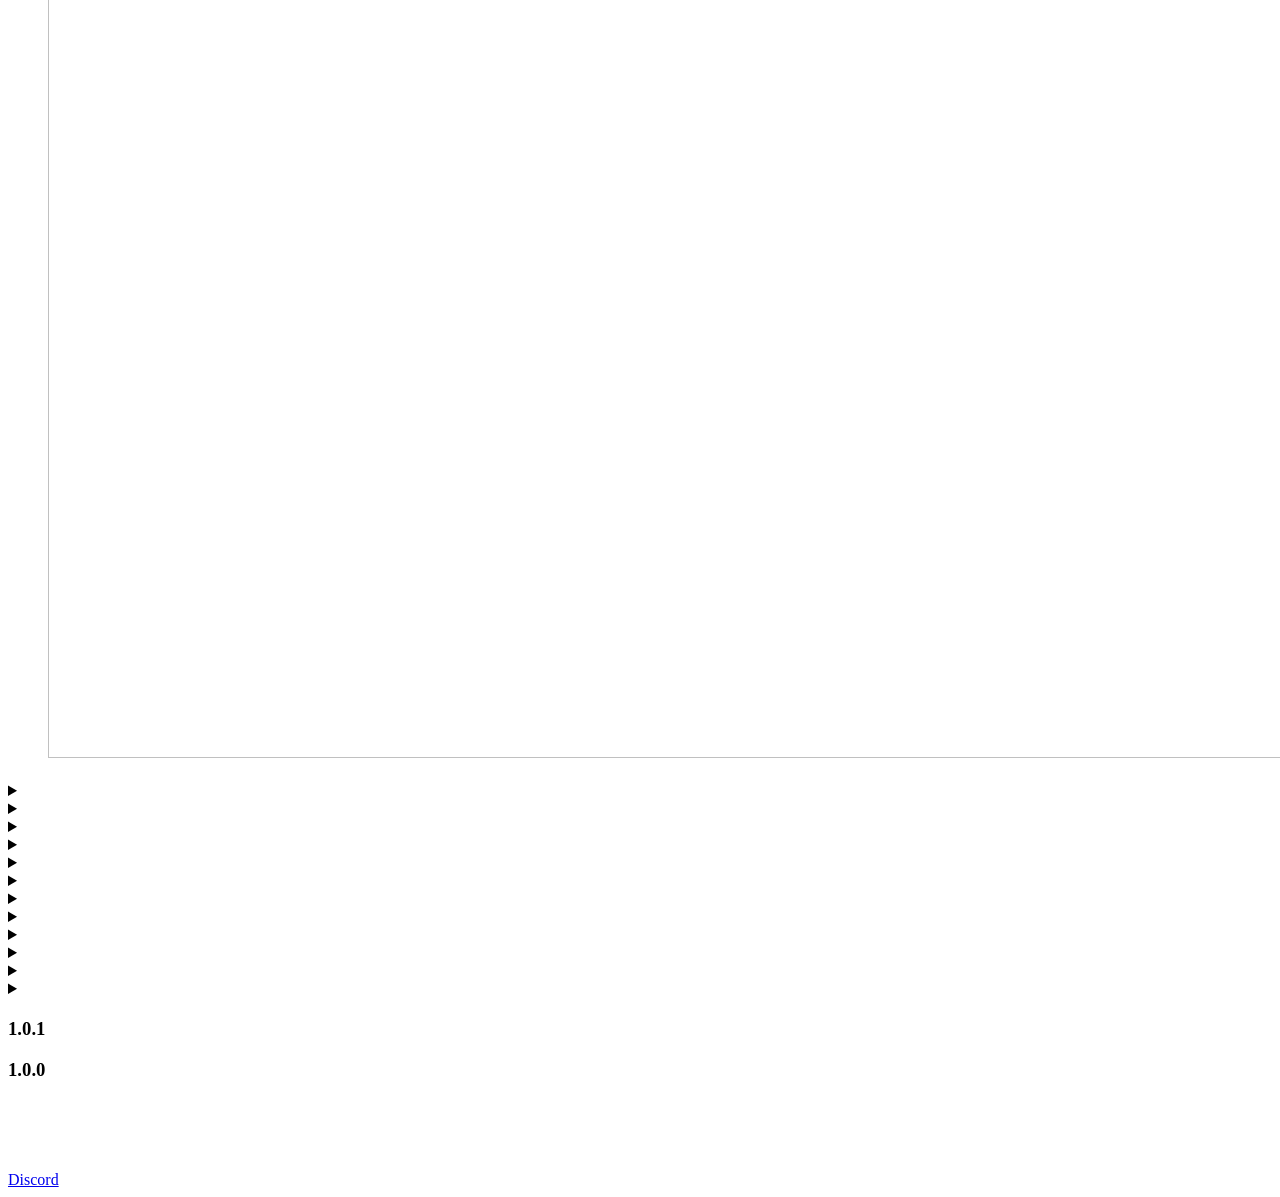
==== commit aa9a994a: "Site and README: version 1.0.1 (download, install steps, changelog in all 12 languages) Co-Authored-" ====
--- a/tools/index.template.html
+++ b/tools/index.template.html
@@ -70,7 +70,7 @@
  <h2 data-i="d_title"></h2>
  <p class="sub" data-i="d_sub"></p>
  <div class="dl">
-  <a class="card" href="https://github.com/asarayja/unlimited-mapmerge-releases/releases/latest"><h3>Windows <span class="tag">x64</span></h3><p data-i="d_win_d"></p><span class="file">Unlimited-MapMerge-Setup-1.0.0.exe</span></a>
+  <a class="card" href="https://github.com/asarayja/unlimited-mapmerge-releases/releases/latest"><h3>Windows <span class="tag">x64</span></h3><p data-i="d_win_d"></p><span class="file">Unlimited-MapMerge-Setup-1.0.1.exe</span></a>
  </div>
  <p class="note"><a href="https://github.com/asarayja/unlimited-mapmerge-releases/releases" data-i="d_all"></a> · <span data-i="d_note"></span></p>
 </section>
@@ -184,6 +184,10 @@
 <section class="wrap" id="changelog">
  <h2 data-i="cl_title"></h2>
  <div class="card">
+  <div class="ver"><h3>1.0.1</h3><small data-i="cl_101_sub"></small></div>
+  <ul data-h="cl_101_list"></ul>
+ </div>
+ <div class="card">
   <div class="ver"><h3>1.0.0</h3><small data-i="cl_first"></small></div>
   <ul data-h="cl_list"></ul>
   <div class="box warn" data-h="cl_known"></div>
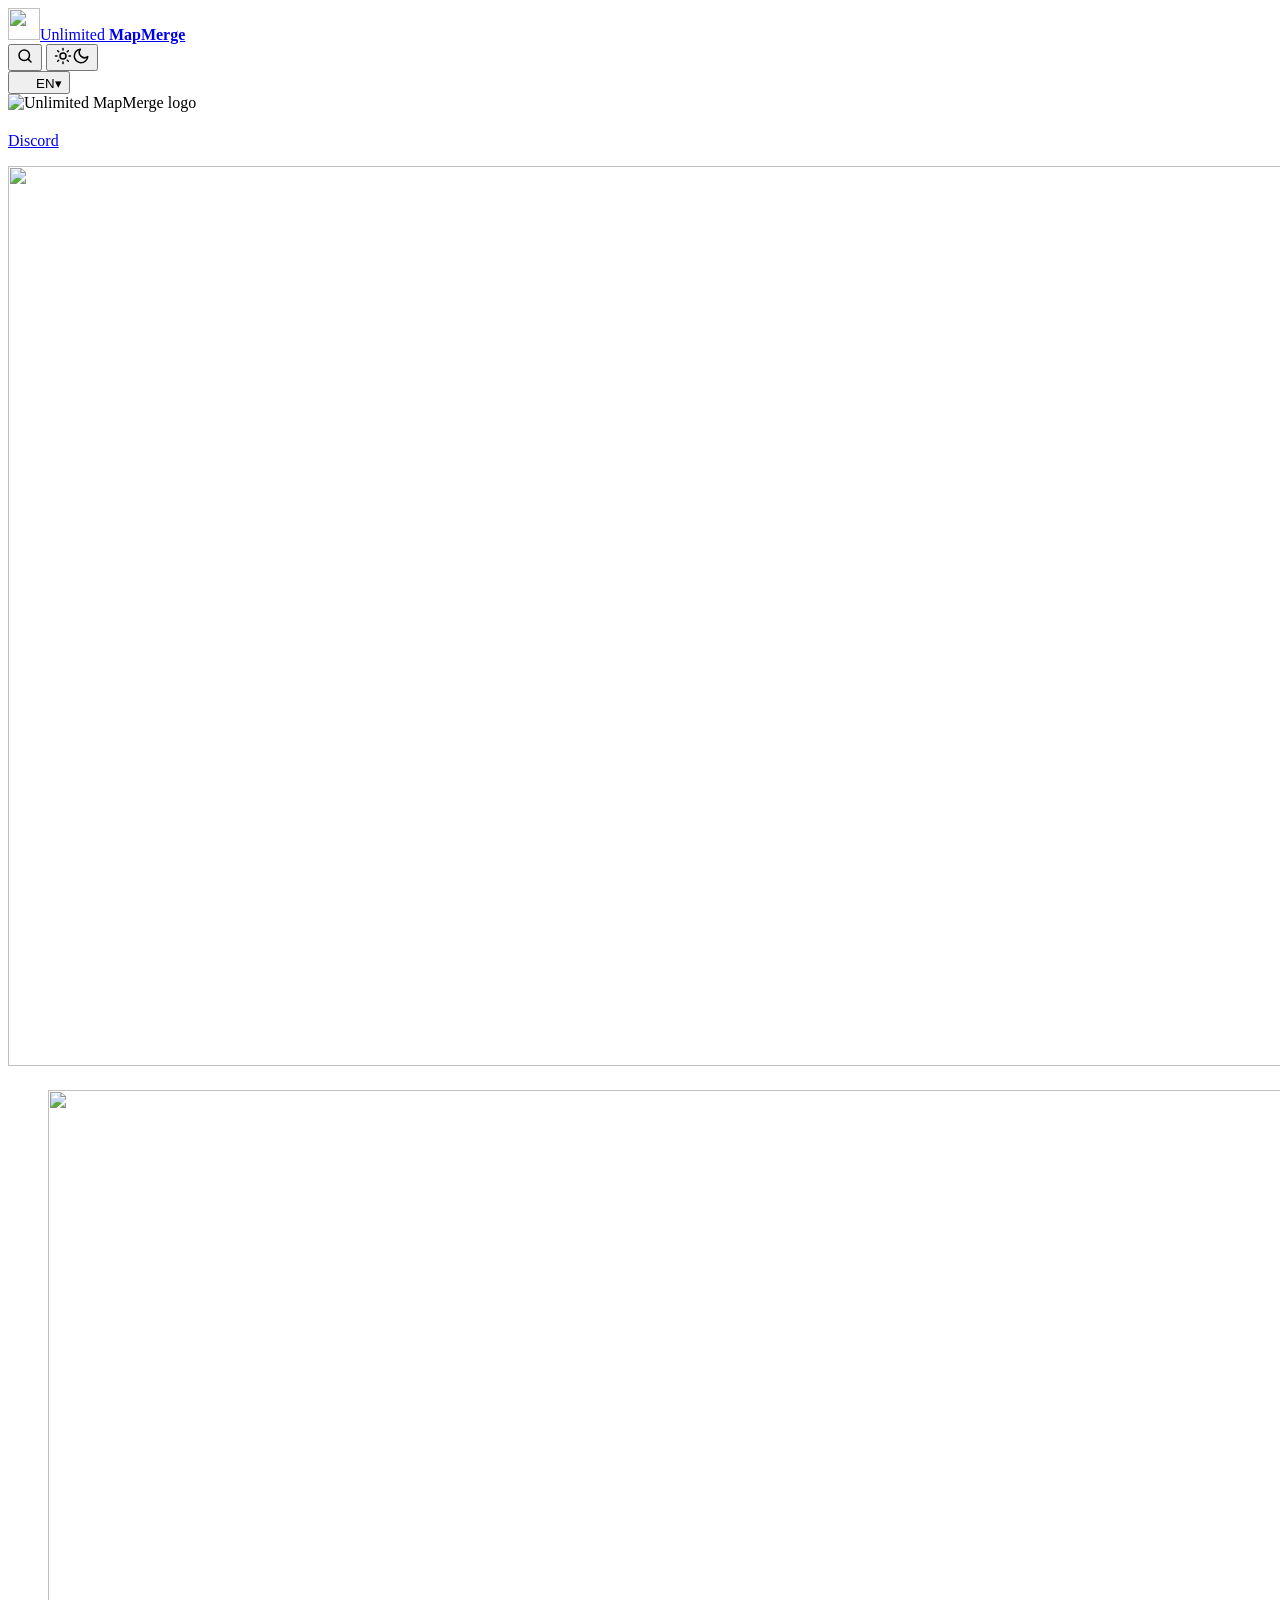
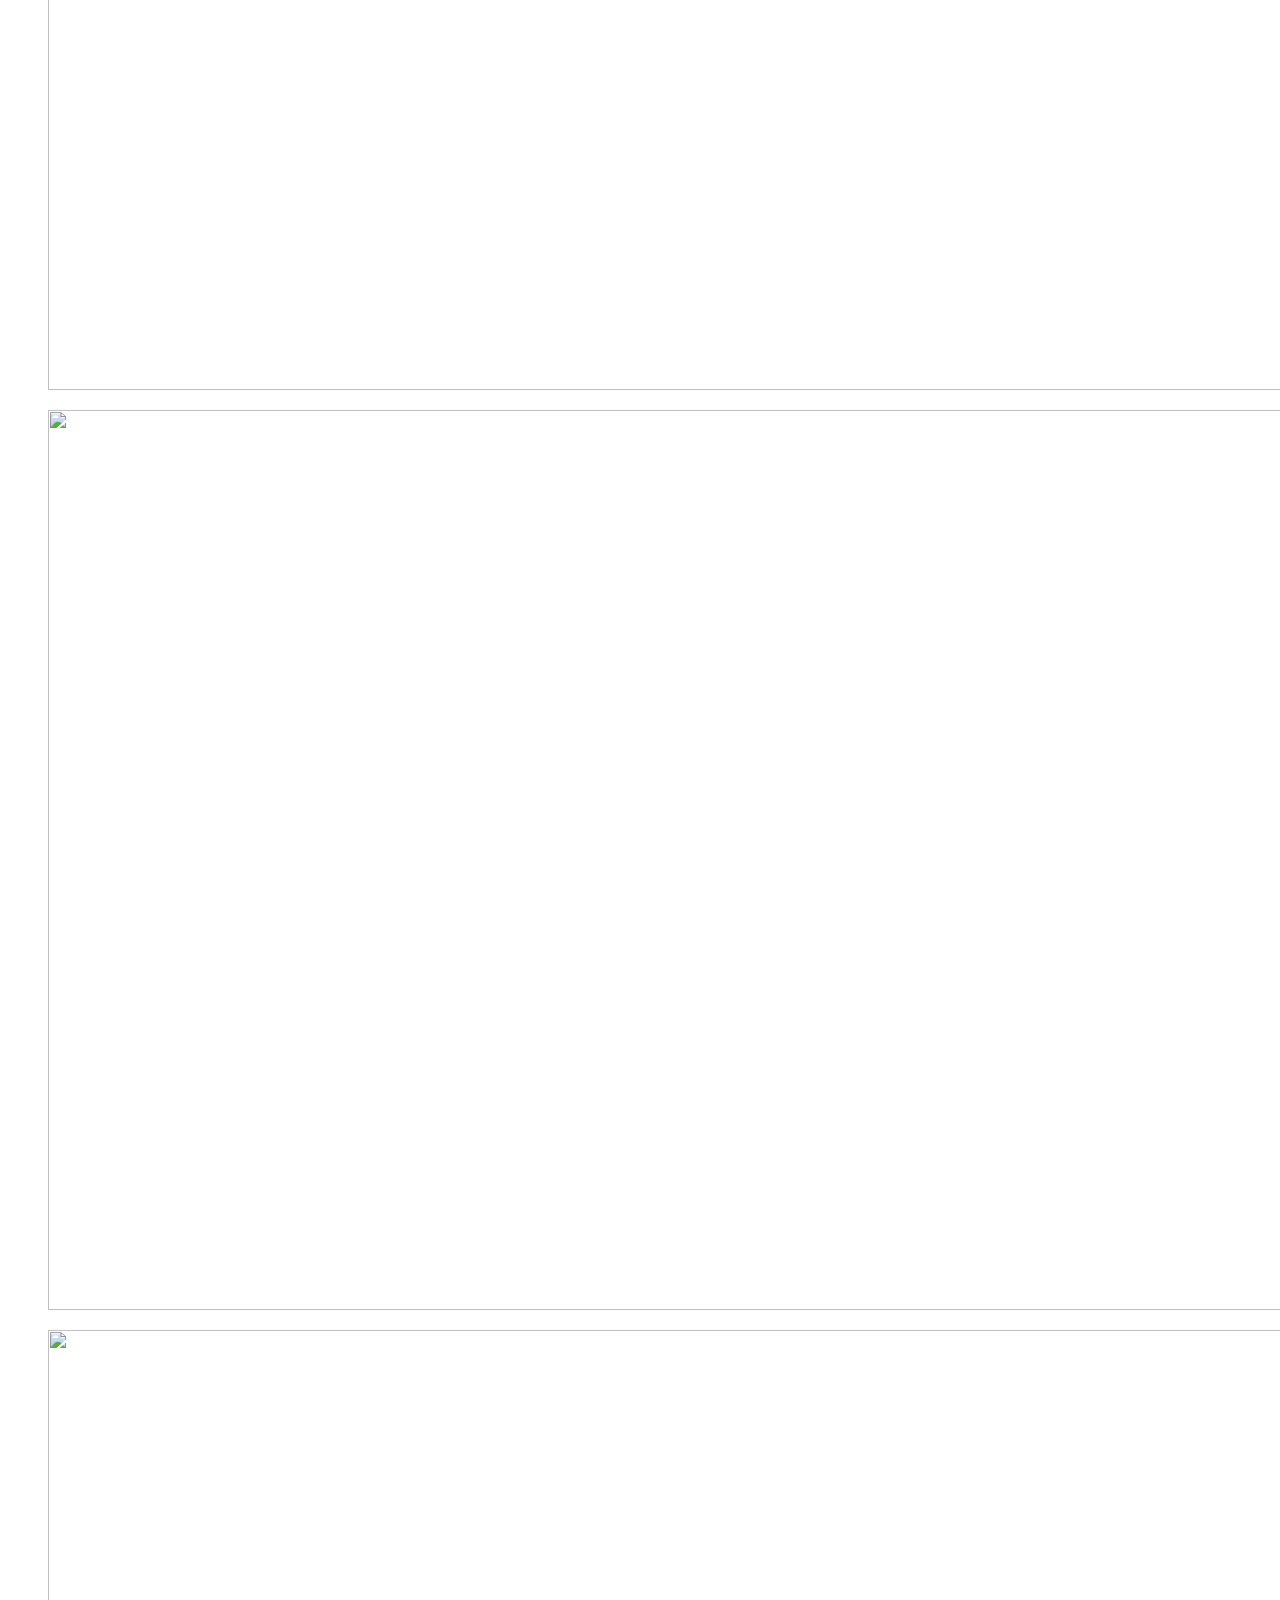
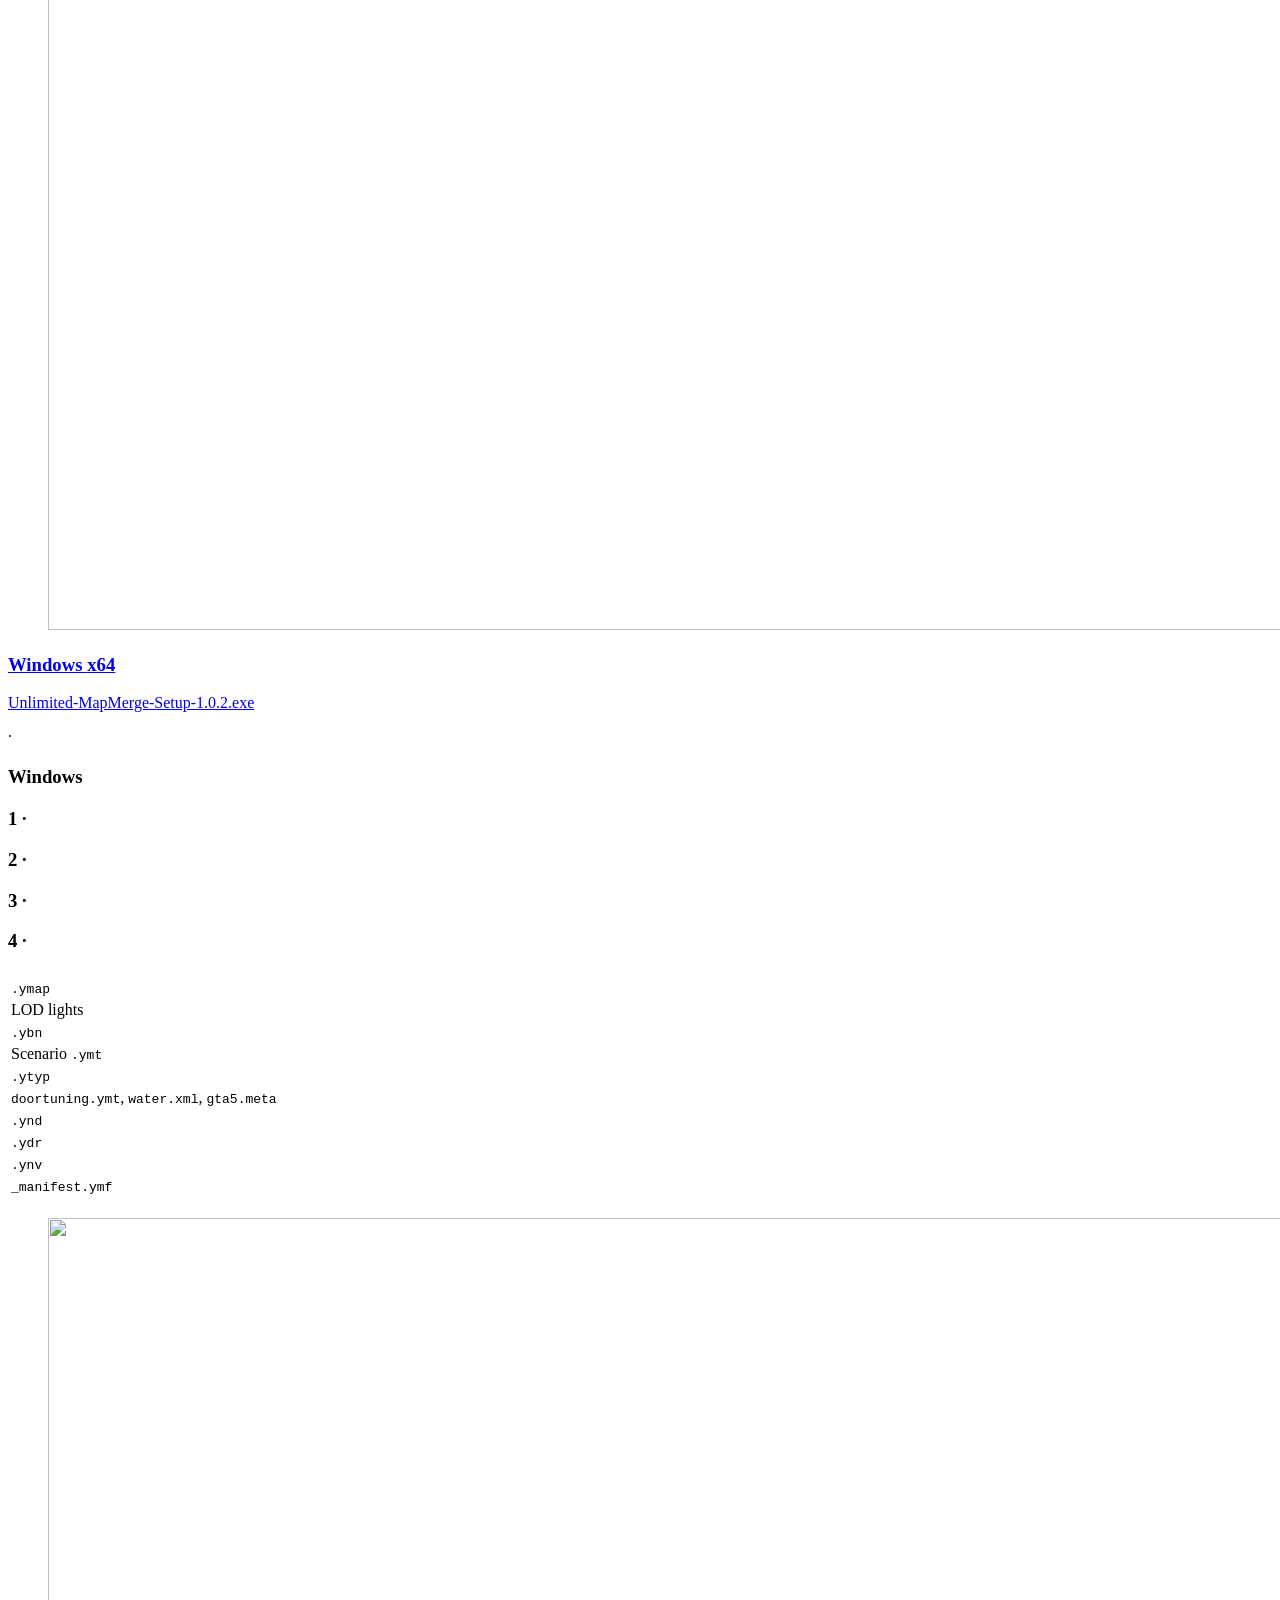
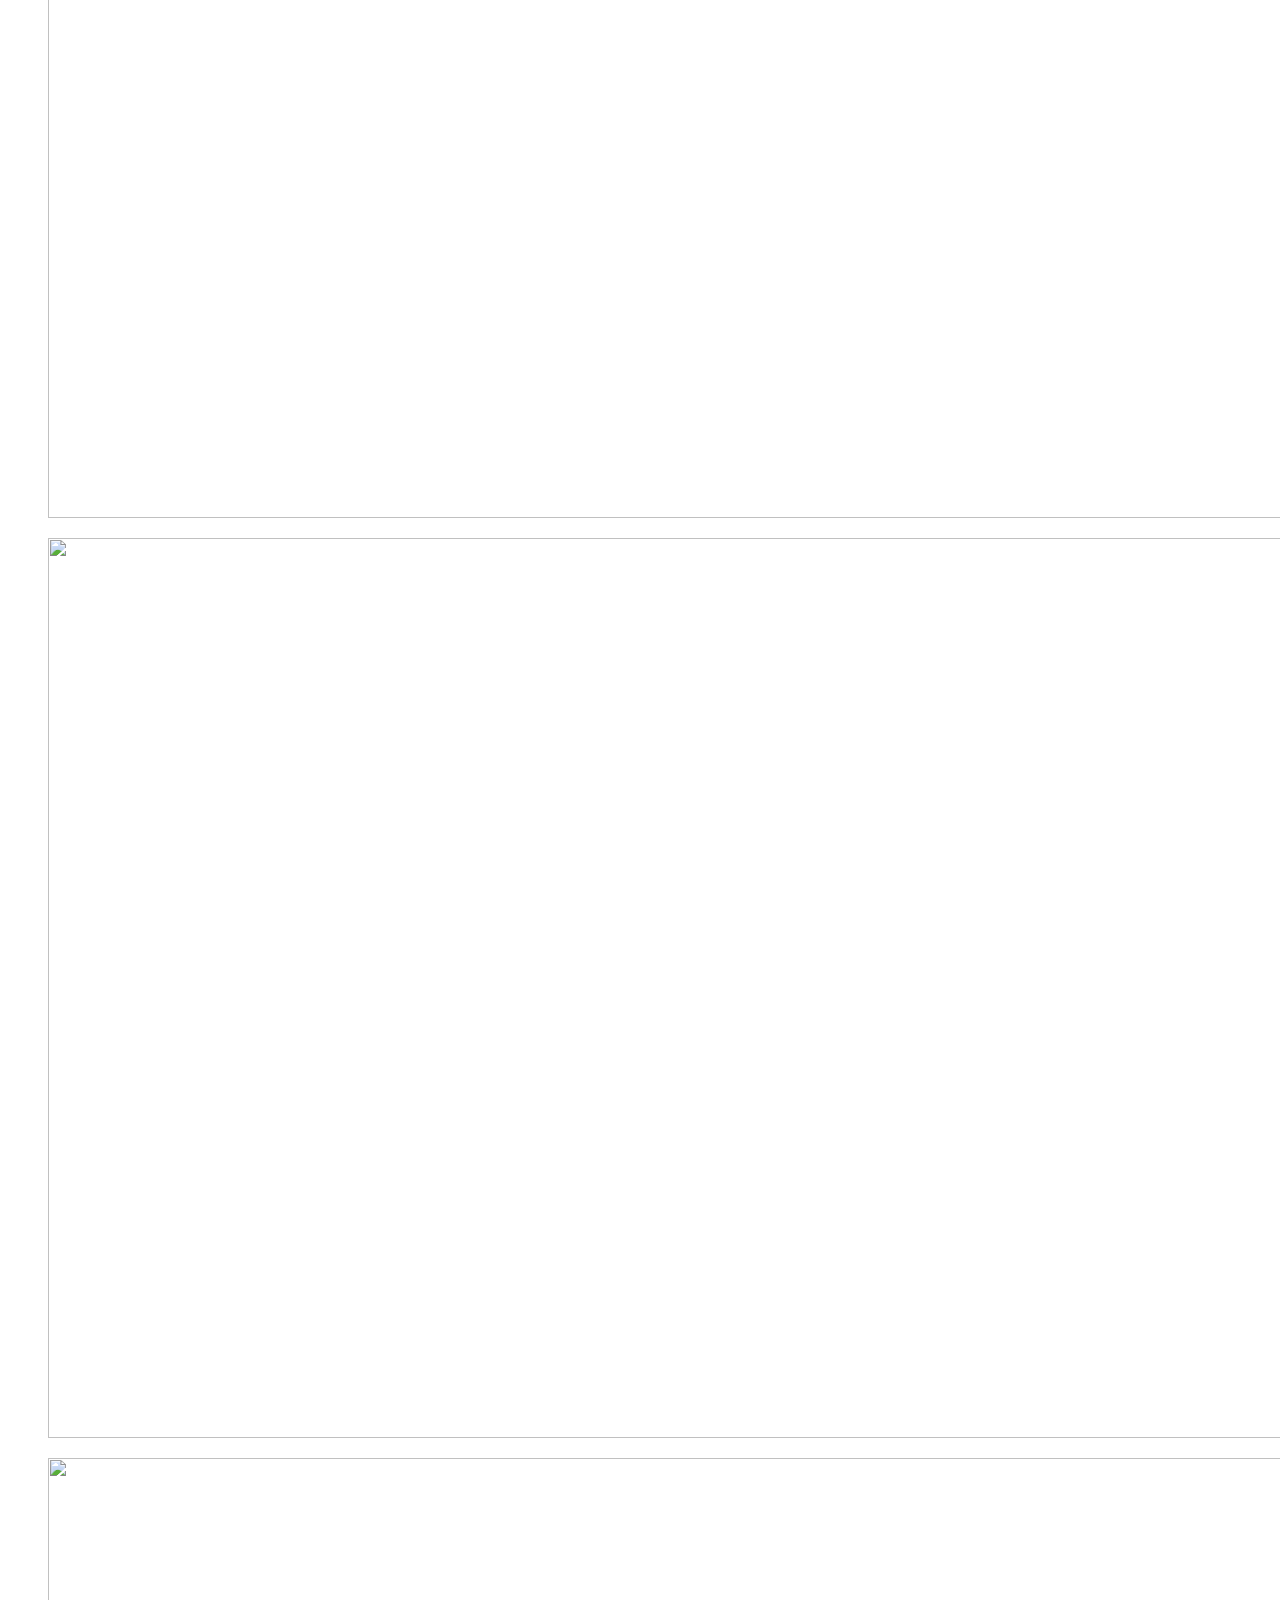
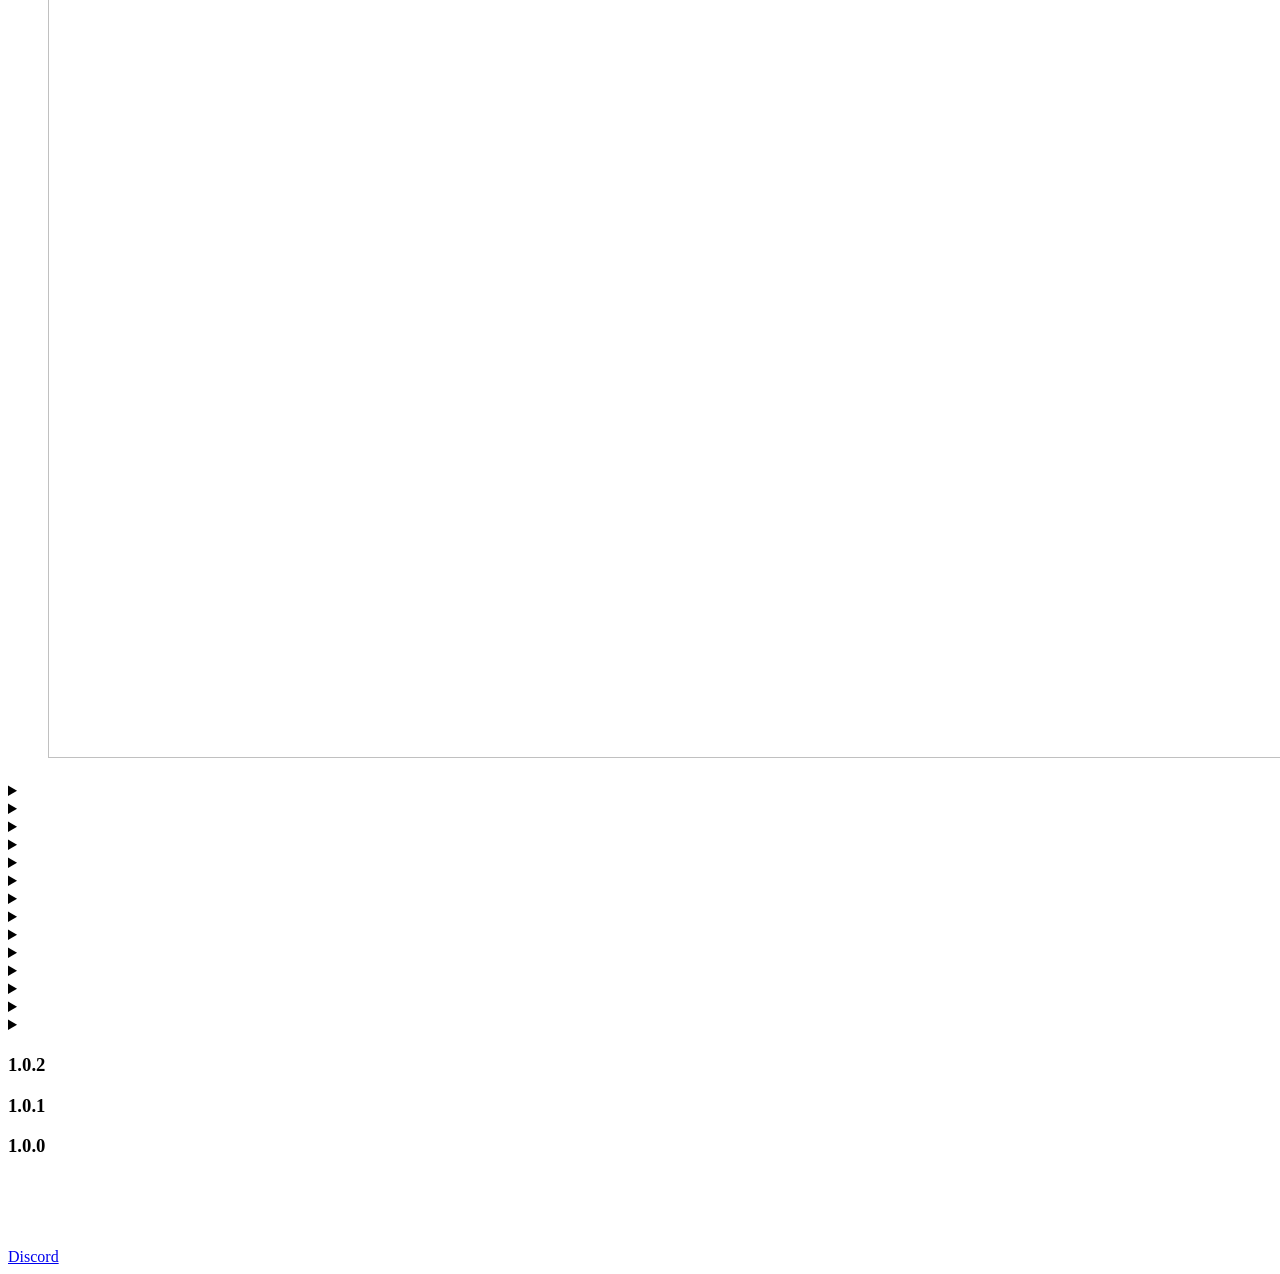
==== commit 64074345: "Site and README: version 1.0.2 (download, distant models, Duplicate Archetype, checks, FAQ, changelo" ====
--- a/tools/index.template.html
+++ b/tools/index.template.html
@@ -58,6 +58,8 @@
   <article class="card"><h3 data-i="w4_t"></h3><p data-h="w4_d"></p></article>
   <article class="card"><h3 data-i="w5_t"></h3><p data-h="w5_d"></p></article>
   <article class="card"><h3 data-i="w6_t"></h3><p data-h="w6_d"></p></article>
+  <article class="card"><h3 data-i="w7_t"></h3><p data-h="w7_d"></p></article>
+  <article class="card"><h3 data-i="w8_t"></h3><p data-h="w8_d"></p></article>
  </div>
  <div class="gallery">
   <figure><img src="img/quick-check.webp" width="1360" height="900" loading="lazy" data-alt="c_check"><figcaption data-h="c_check"></figcaption></figure>
@@ -70,7 +72,7 @@
  <h2 data-i="d_title"></h2>
  <p class="sub" data-i="d_sub"></p>
  <div class="dl">
-  <a class="card" href="https://github.com/asarayja/unlimited-mapmerge-releases/releases/latest"><h3>Windows <span class="tag">x64</span></h3><p data-i="d_win_d"></p><span class="file">Unlimited-MapMerge-Setup-1.0.1.exe</span></a>
+  <a class="card" href="https://github.com/asarayja/unlimited-mapmerge-releases/releases/latest"><h3>Windows <span class="tag">x64</span></h3><p data-i="d_win_d"></p><span class="file">Unlimited-MapMerge-Setup-1.0.2.exe</span></a>
  </div>
  <p class="note"><a href="https://github.com/asarayja/unlimited-mapmerge-releases/releases" data-i="d_all"></a> · <span data-i="d_note"></span></p>
 </section>
@@ -146,6 +148,8 @@
   <article class="card"><h3 data-i="chk4_t"></h3><p data-h="chk4_d"></p></article>
   <article class="card"><h3 data-i="chk5_t"></h3><p data-h="chk5_d"></p></article>
   <article class="card"><h3 data-i="chk6_t"></h3><p data-h="chk6_d"></p></article>
+  <article class="card"><h3 data-i="chk7_t"></h3><p data-h="chk7_d"></p></article>
+  <article class="card"><h3 data-i="chk8_t"></h3><p data-h="chk8_d"></p></article>
  </div>
  <div class="gallery">
   <figure><img src="img/health.webp" width="1360" height="900" loading="lazy" data-alt="c_health"><figcaption data-h="c_health"></figcaption></figure>
@@ -178,11 +182,17 @@
  <details><summary data-i="q9"></summary><p data-h="a9"></p></details>
  <details><summary data-i="q10"></summary><p data-h="a10"></p></details>
  <details><summary data-i="q11"></summary><p data-h="a11"></p></details>
+ <details><summary data-i="q13"></summary><p data-h="a13"></p></details>
+ <details><summary data-i="q14"></summary><p data-h="a14"></p></details>
  <details><summary data-i="q12"></summary><p data-h="a12"></p></details>
 </section>
 
 <section class="wrap" id="changelog">
  <h2 data-i="cl_title"></h2>
+ <div class="card">
+  <div class="ver"><h3>1.0.2</h3><small data-i="cl_102_sub"></small></div>
+  <ul data-h="cl_102_list"></ul>
+ </div>
  <div class="card">
   <div class="ver"><h3>1.0.1</h3><small data-i="cl_101_sub"></small></div>
   <ul data-h="cl_101_list"></ul>
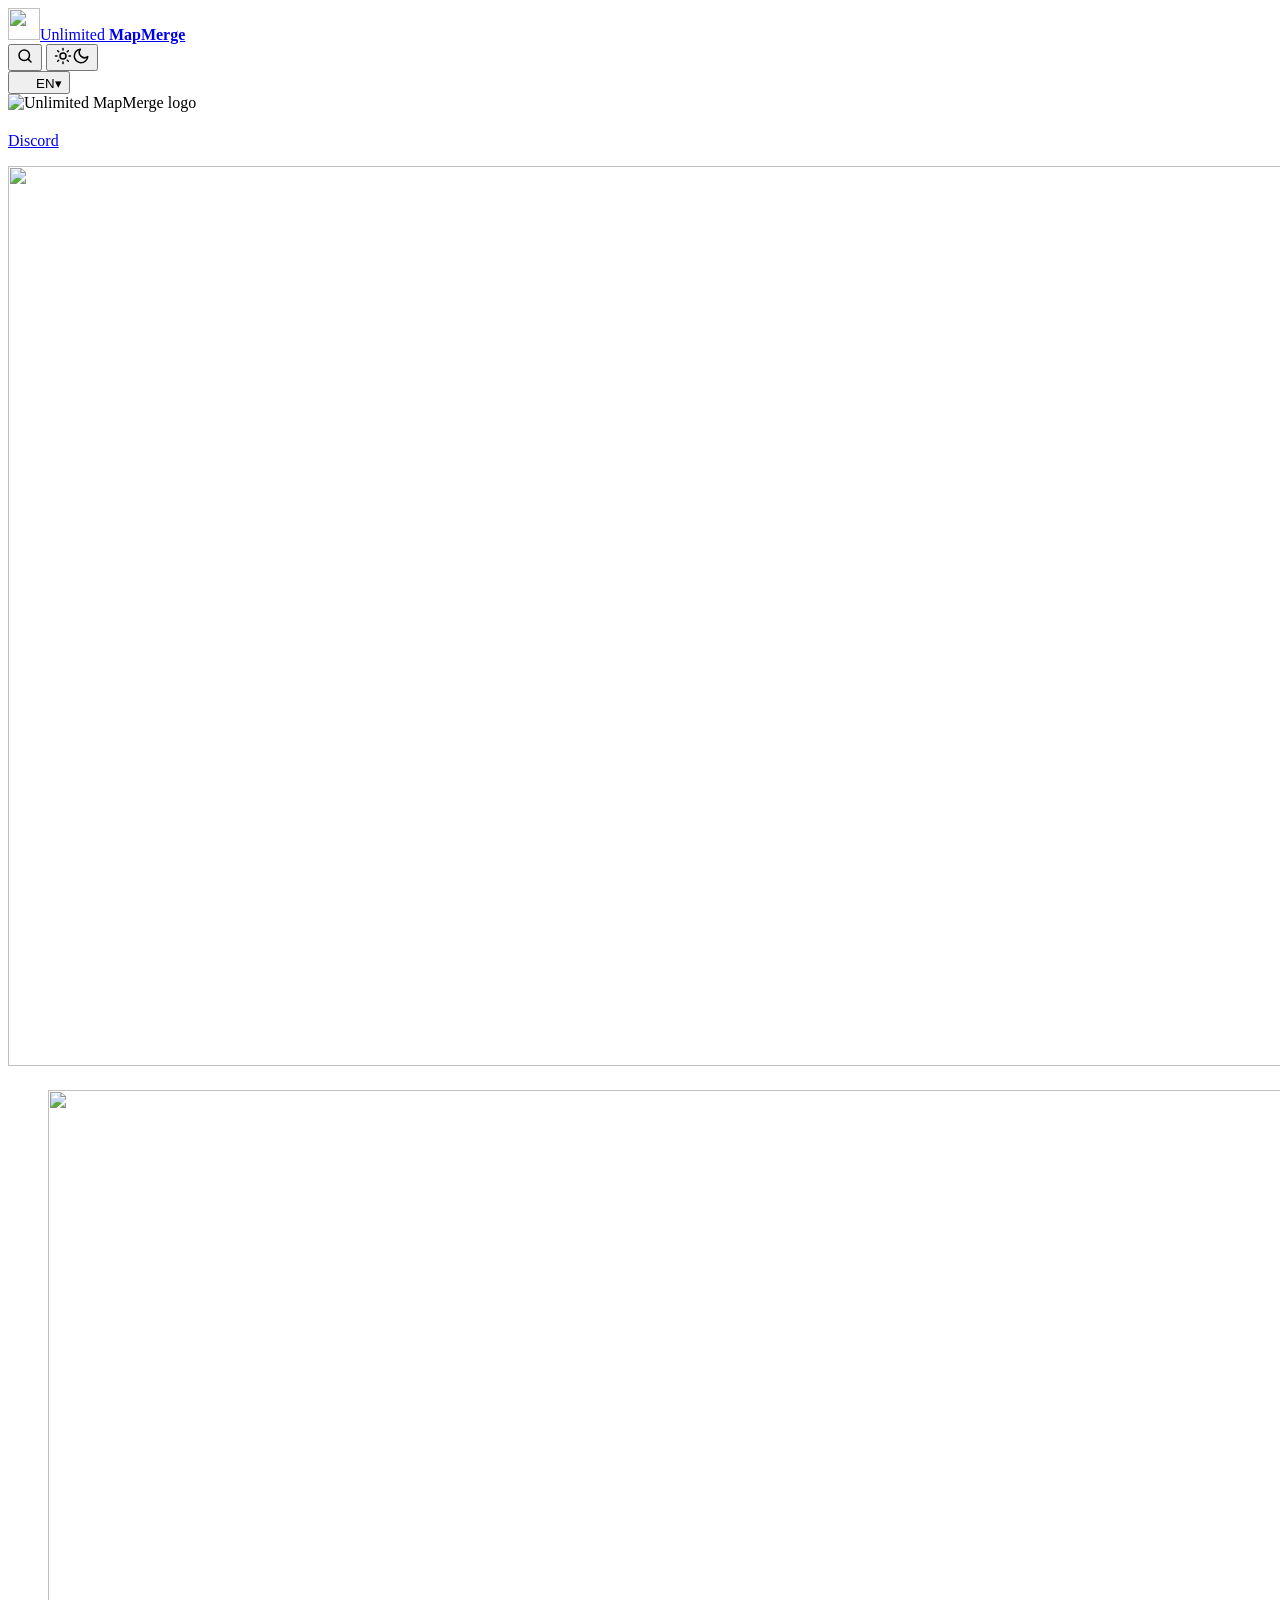
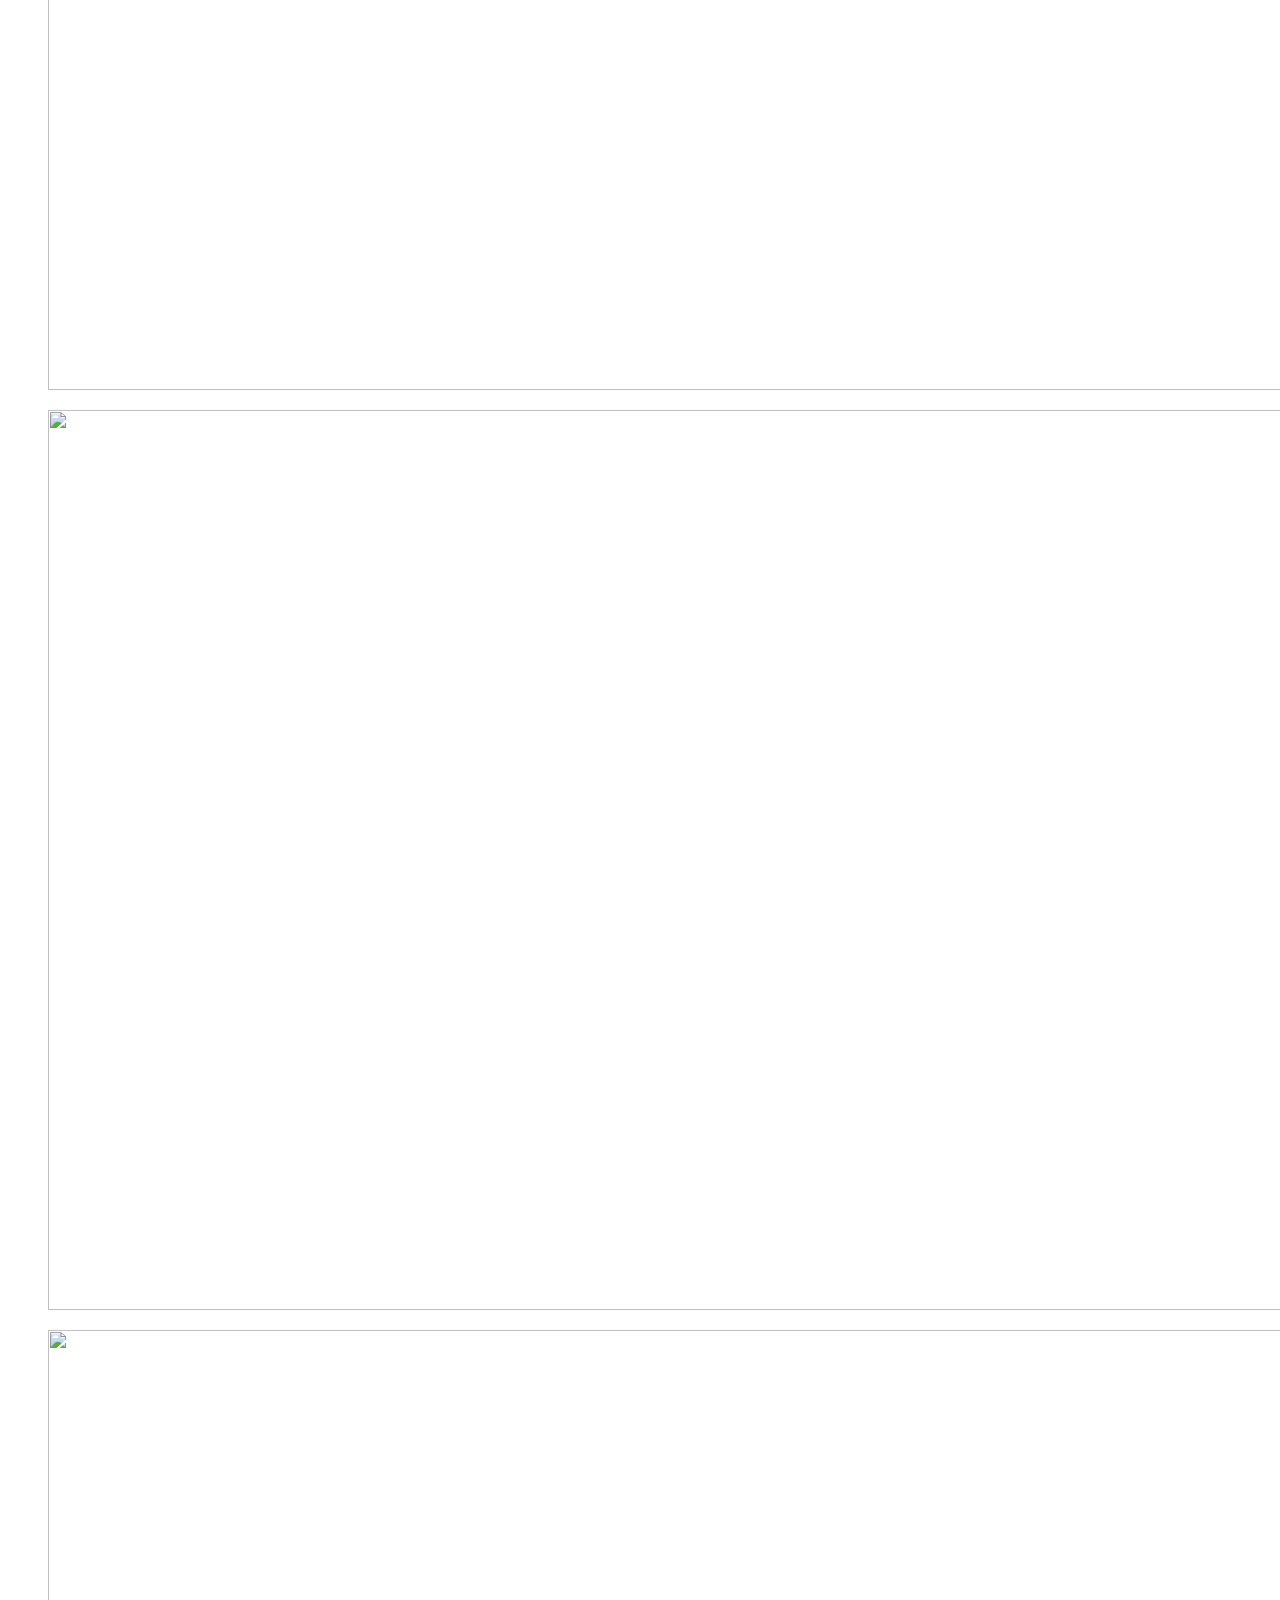
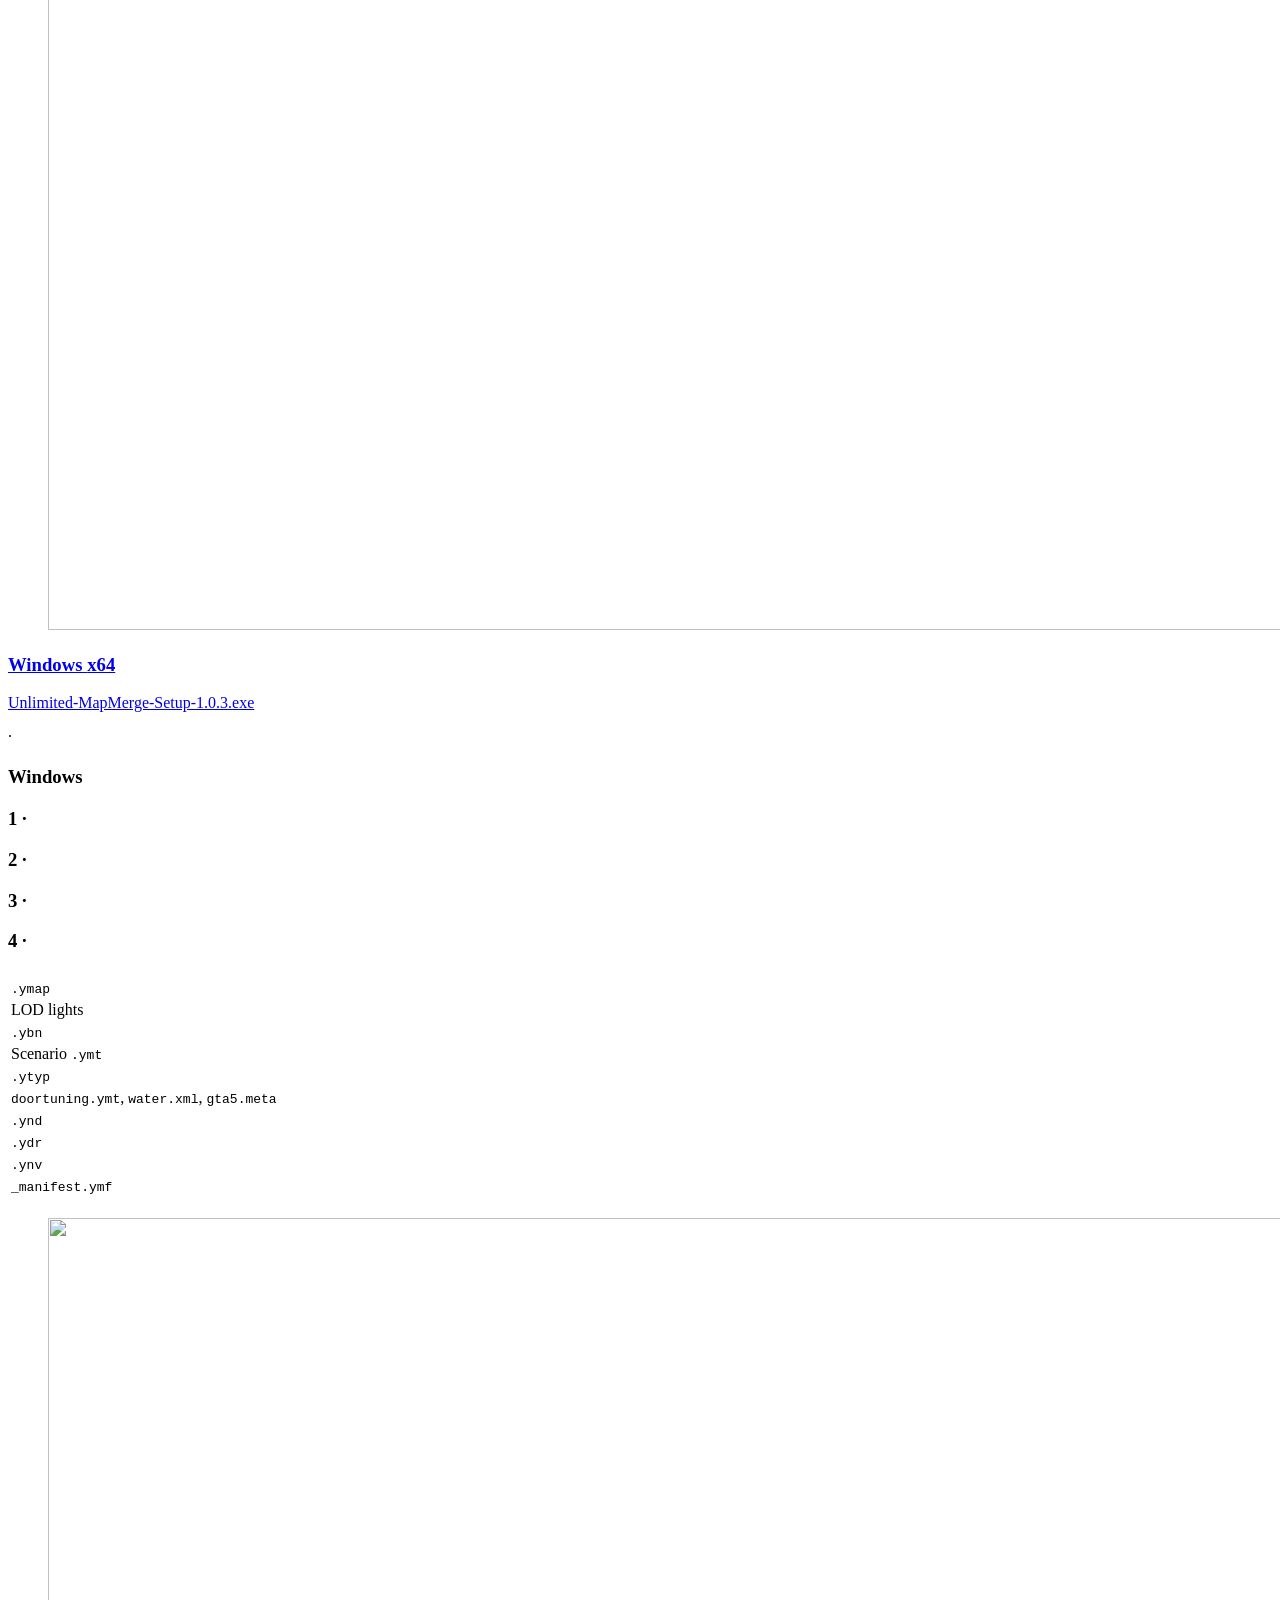
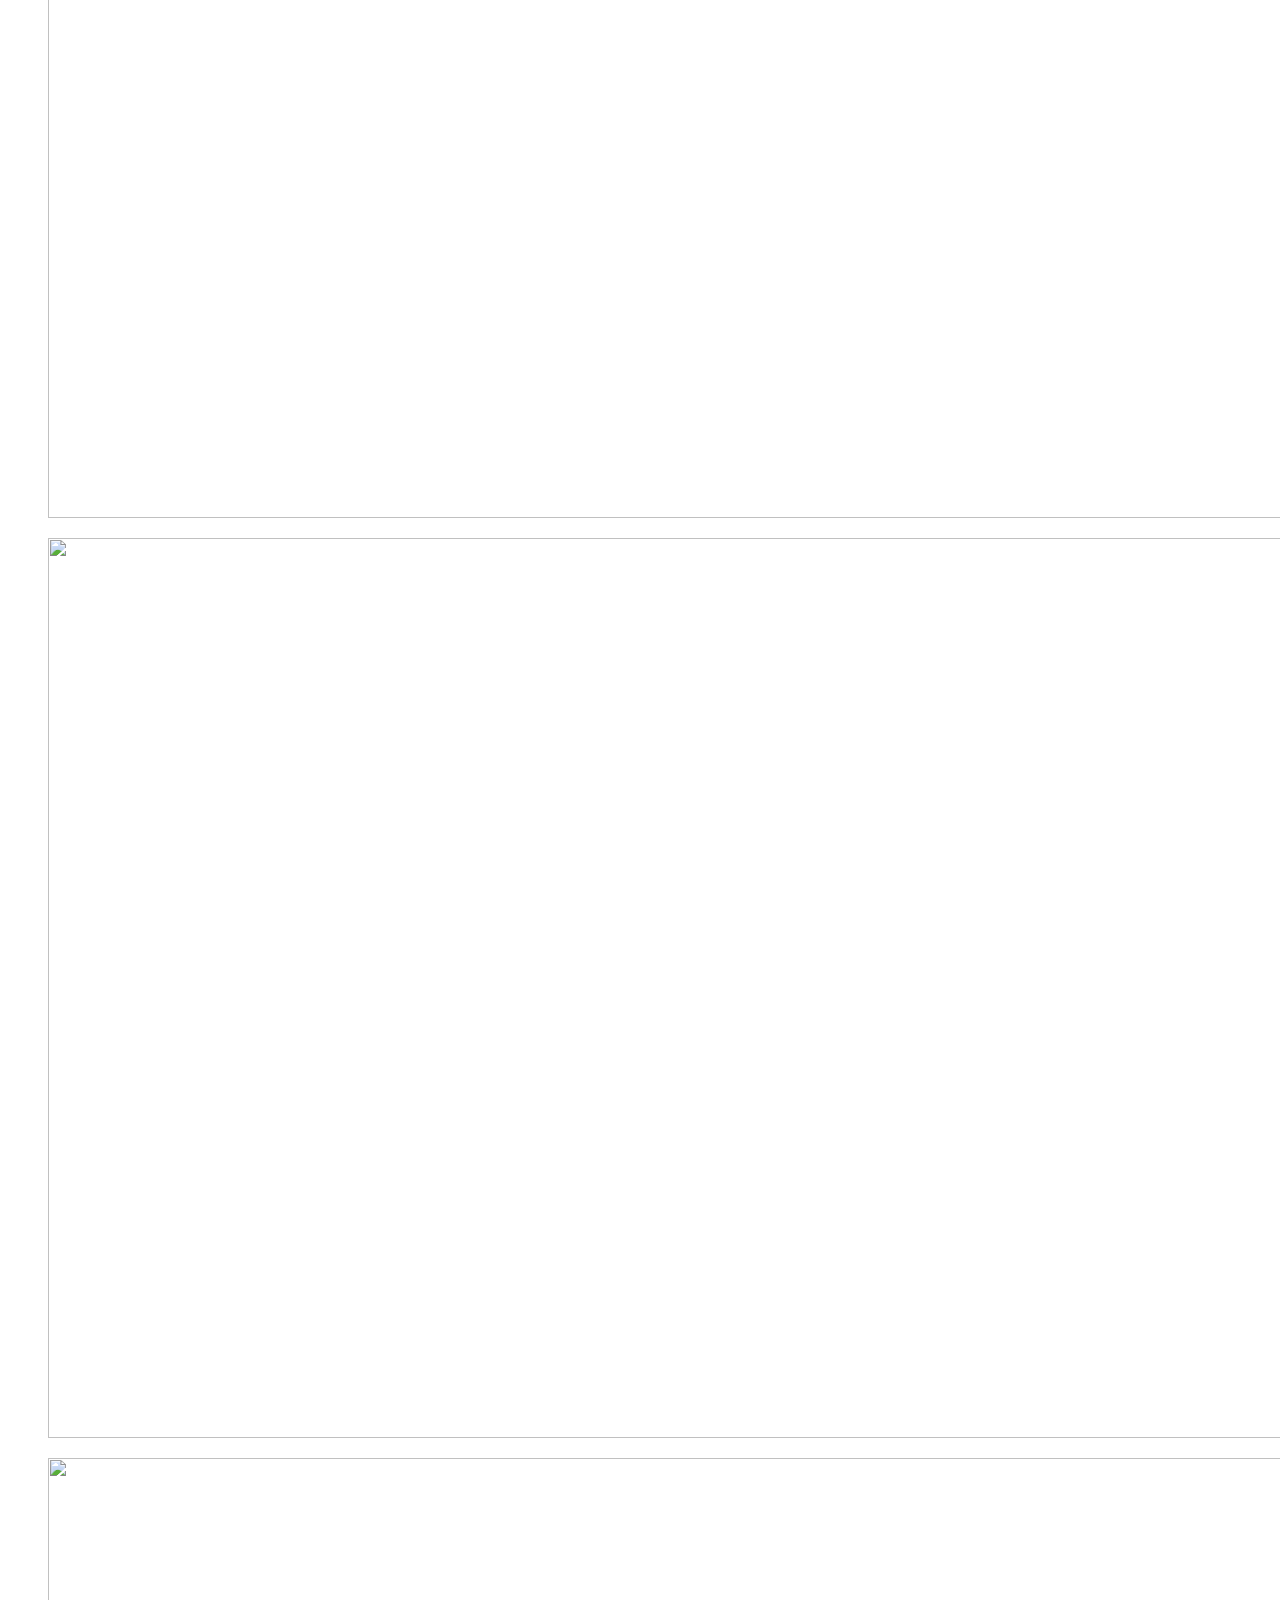
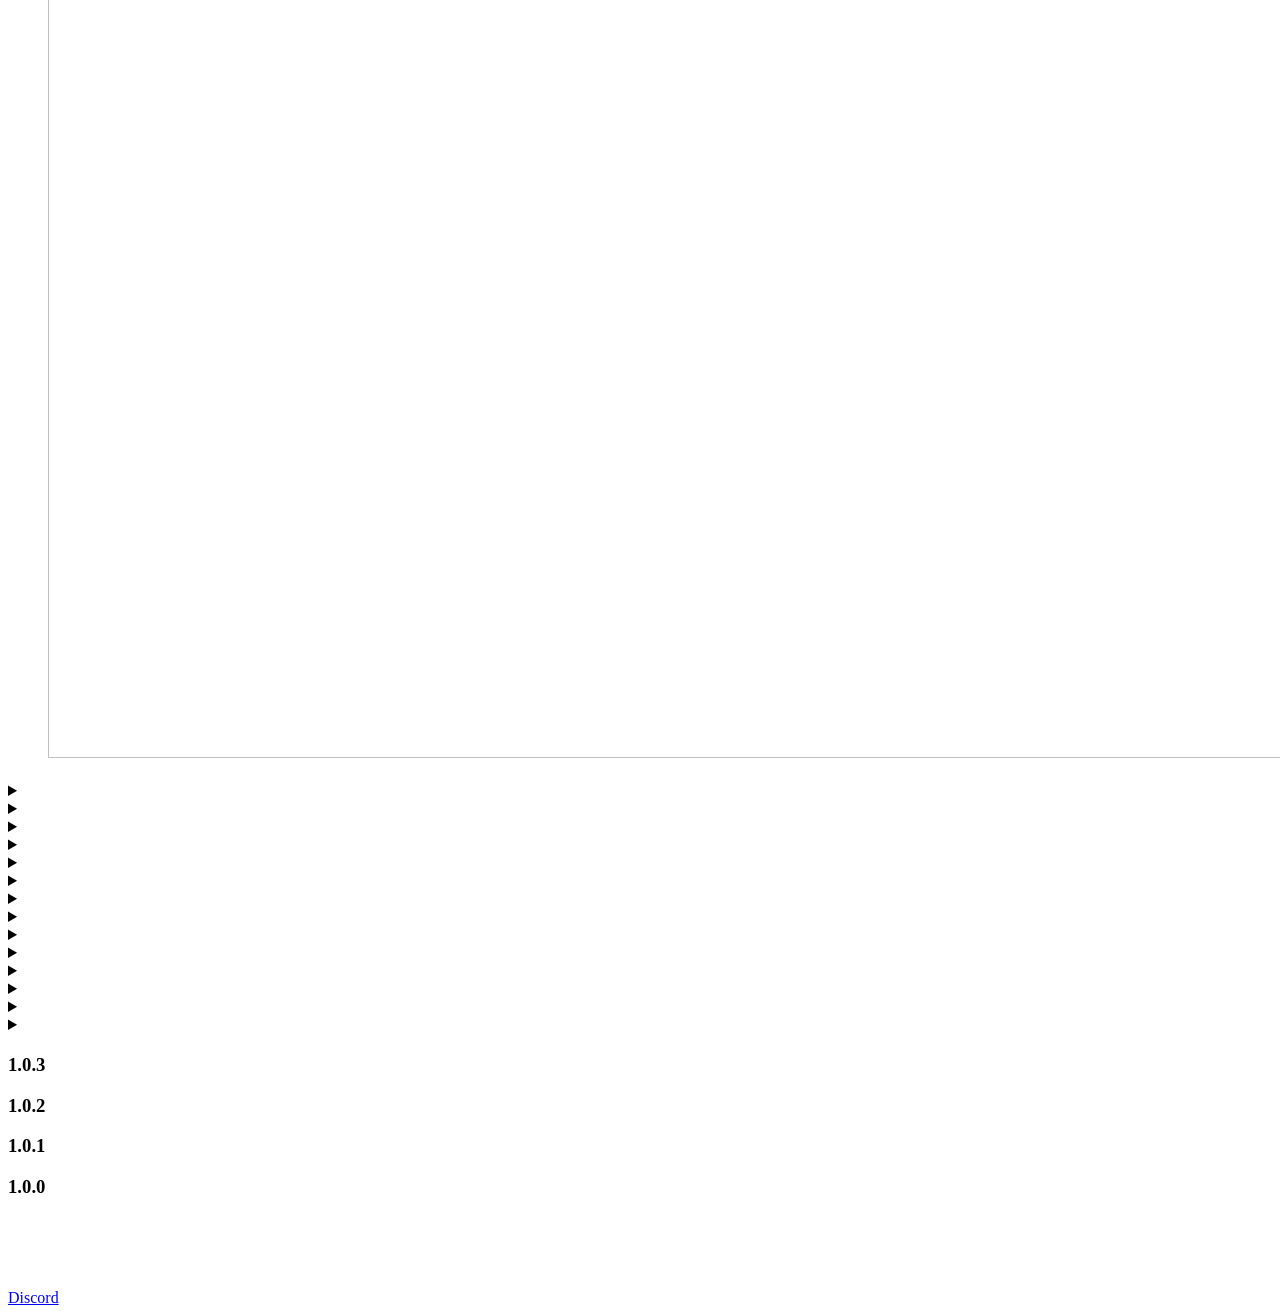
==== commit 5c0de791: "Site and README: version 1.0.3 (download, changelog in all 12 languages) Co-Authored-By: Claude Opus" ====
--- a/tools/index.template.html
+++ b/tools/index.template.html
@@ -72,7 +72,7 @@
  <h2 data-i="d_title"></h2>
  <p class="sub" data-i="d_sub"></p>
  <div class="dl">
-  <a class="card" href="https://github.com/asarayja/unlimited-mapmerge-releases/releases/latest"><h3>Windows <span class="tag">x64</span></h3><p data-i="d_win_d"></p><span class="file">Unlimited-MapMerge-Setup-1.0.2.exe</span></a>
+  <a class="card" href="https://github.com/asarayja/unlimited-mapmerge-releases/releases/latest"><h3>Windows <span class="tag">x64</span></h3><p data-i="d_win_d"></p><span class="file">Unlimited-MapMerge-Setup-1.0.3.exe</span></a>
  </div>
  <p class="note"><a href="https://github.com/asarayja/unlimited-mapmerge-releases/releases" data-i="d_all"></a> · <span data-i="d_note"></span></p>
 </section>
@@ -190,6 +190,10 @@
 <section class="wrap" id="changelog">
  <h2 data-i="cl_title"></h2>
  <div class="card">
+  <div class="ver"><h3>1.0.3</h3><small data-i="cl_103_sub"></small></div>
+  <ul data-h="cl_103_list"></ul>
+ </div>
+ <div class="card">
   <div class="ver"><h3>1.0.2</h3><small data-i="cl_102_sub"></small></div>
   <ul data-h="cl_102_list"></ul>
  </div>
